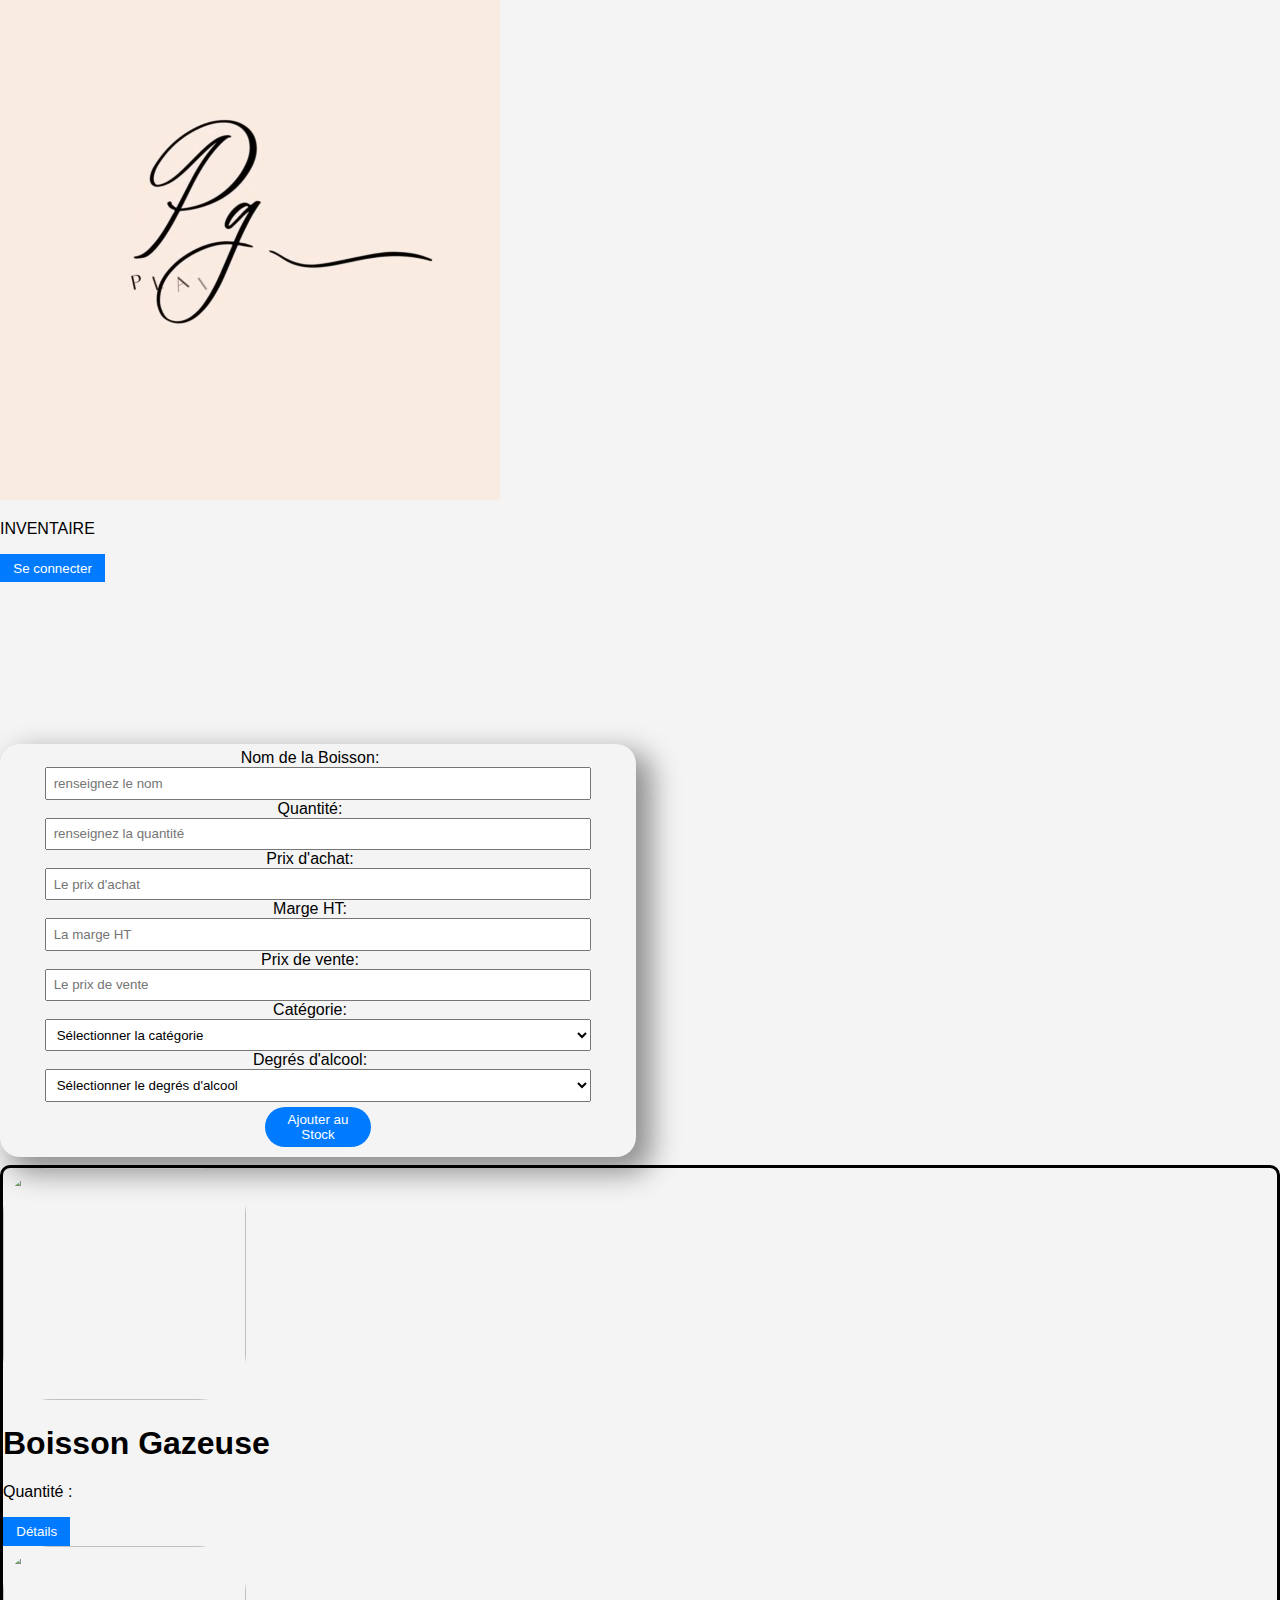
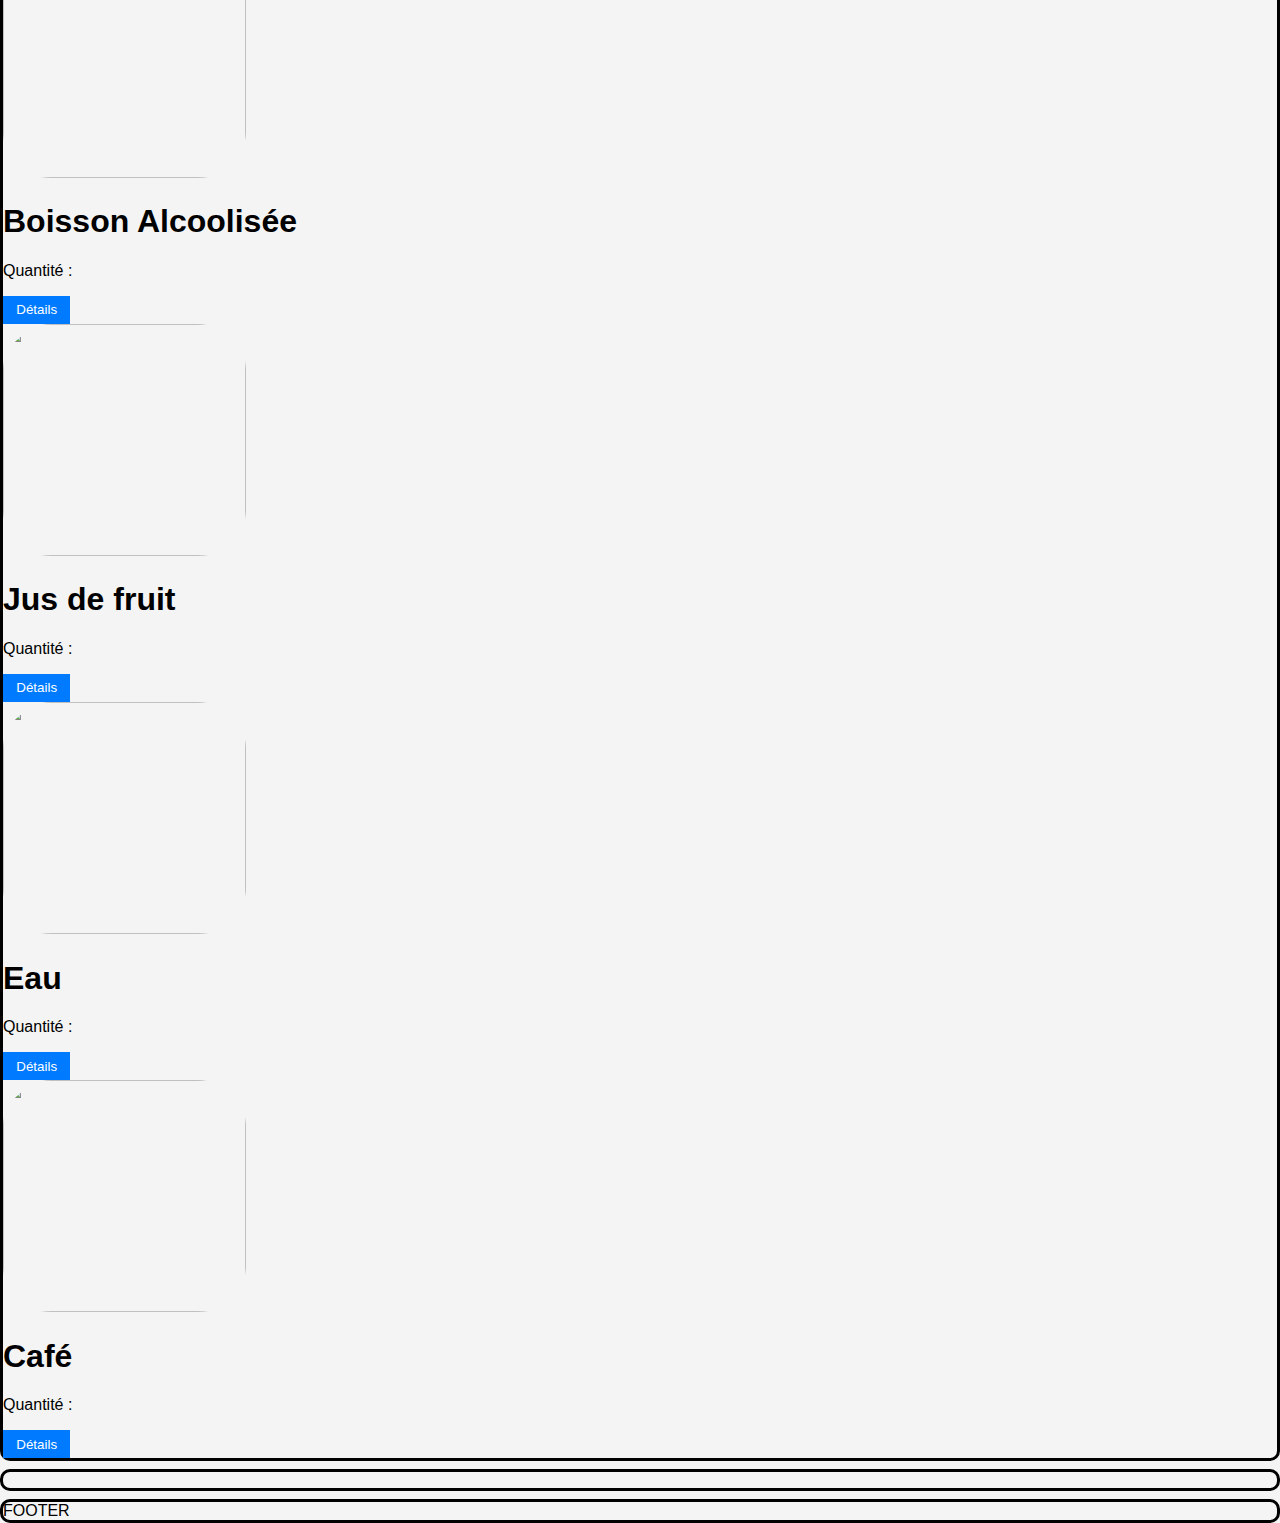
==== index.html @ f1f6ffa1 "js avancement" ====
<!DOCTYPE html>
<html lang="en">

<head>
    <meta charset="UTF-8">
    <meta name="viewport" content="width=device-width, initial-scale=1.0">
    <title>PLAISIR GOURMAND</title>
    <link rel="stylesheet" href="./style.css">
</head>

<body>
    <main>


        <div class="container">
            <header>
                <div class="entête">
                    <video autoplay muted loop src="./videos/PLAISIR GOURMAND.mp4" type="video/mp4" class="logoClip">

                    </video>
                    <p>INVENTAIRE</p>
                    <button class="connected" role="button">Se connecter</button>
                </div>
                <video autoplay muted loop id="videoHeader">
                    <source src="./videos/video Background.mp4" type="video/mp4">
                </video>
            </header>
            <form class="forumContainer">


                <label class="label" for="drinkName">Nom de la Boisson:</label>
                <input class="input" type="text" id="drinkName" name="drinkName" placeholder="renseignez le nom"
                    required>
                <label class="label" for="quantity">Quantité:</label>
                <input class="input" type="number" id="quantity" name="quantity" placeholder="renseignez la quantité"
                    required>

                <label class="label" for="purchasePrice">Prix d'achat:</label>
                <input class="input" type="number" id="purchase price" name="purchase price"
                    placeholder="Le prix d'achat" required>

                <label class="label" for="marginHT">Marge HT:</label>
                <input class="input" type="number" id="marginHT" name="marginHT" placeholder="La marge HT" required>

                <label class="label" for="selling price">Prix de vente:</label>
                <input class="input" type="number" id="sellingPrice" name="selling price" placeholder="Le prix de vente"
                    required>

                <label class="label" for="category">Catégorie:</label>
                <select class="input" id="category" name="category">
                    <option value="selection">Sélectionner la catégorie</option>
                    <option value="soda">Boisson Gazeuse</option>
                    <option value="Alcool">Boisson Alcoolisée</option>
                    <option value="juice">Jus de Fruits</option>
                    <option value="water">Eau</option>
                    <option value="coffee">Café</option>
                </select>

                <label class="label" for="category">Degrés d'alcool:</label>
                <select class="input" id="alcoholLevels" name="alcohoLevels">
                    <option>Sélectionner le degrés d'alcool</option>
                    <option>Faible teneur : entre 0.5 et 1.2%</option>
                    <option>Léger : entre 2 et 4%</option>
                    <option>Standard : entre 4 et 6%</option>
                    <option>Fort : entre 7 et 10%</option>
                    <option>Trés fort : supérieur à 10%</option>
                    <option>Spirituex : supérieur à 40%</option>
                </select>

                <button class="submitButton" type="submit">Ajouter au Stock</button>


            </form>
            <div class="content2">
               <p>
        
               </p>

            </div>
            <nav>
                <section class="productContent">
                    <div class="product">
                        <img src="" alt="">
                        <h1>Boisson Gazeuse</h1>
                        <p class="sodaQuantity">Quantité : </p>
                        <button class="detailsButton">Détails</button>
                    </div>
                    <div class="product">
                        <img src="" alt="">
                        <h1>Boisson Alcoolisée</h1>
                        <p class="alcoholQuantity">Quantité : </p>
                        <button class="detailsButton">Détails</button>
                    </div>
                    <div class="product">
                        <img src="" alt="">
                        <h1>Jus de fruit</h1>
                        <p class="juiceQuantity">Quantité : </p>
                        <button class="detailsButton">Détails</button>
                    </div>
                    <div class="product">
                        <img src="" alt="">
                        <h1>Eau</h1>
                        <p class="waterQuantity">Quantité : </p>
                        <button class="detailsButton">Détails</button>
                    </div>
                    <div class="product">
                        <img src="" alt="">
                        <h1>Café</h1>
                        <p class="coffeeQuantity">Quantité : </p>
                        <button class="detailsButton">Détails</button>
                    </div>
                </section>
            </nav>
            <footer>FOOTER</footer>
        </div>




        <script src="./index.js"></script>
</body>

</html>
---- style.css ----
body {
    font-family: Arial, sans-serif;
    margin: 0;
    padding: 0;
    background-color: #f4f4f4;
    
}



table {
    width: 100%;
    border-collapse: collapse;
    margin-top: 1em;
}

th, td {
    border: 1px solid #dddddd;
    padding: 8px;
    text-align: left;
}

th {
    background-color: #0056b3;
    color: white;
}

.content1 {
    grid-area: content1;
}

.forumContainer {
    
     
    border-radius: 20px;
    padding: 5px;
    align-items: stretch;
    display: flex;
    justify-content: space-between;
    flex-direction: column;
    -webkit-box-shadow : 12px 12px 28px 4px rgba(0,0,0,0.41);
    -moz-box-shadow : 12px 12px 28px 4px rgba(0,0,0,0.41);
    box-shadow: 12px 12px 28px 4px rgba(0,0,0,0.41) ;
}

.submitButton {
    border-radius: 20px;
    padding: 5px;
    margin: 10px;
    margin: 5px 260px;
}

.label {
    display: flex;
    justify-content: center;
}

.input {
    margin: 0px 40px
}

input, select {
    padding: 0.5em 30px 7px;
}


label {
    margin-right: 1em;
}

input, select {
    padding: 0.5em;
}

button {
    padding: 0.5em 1em;
    background-color: #007BFF;
    color: white;
    border: none;
    cursor: pointer;
}

button:hover {
    background-color: #0056b3;
}
.container {
    display: grid;
    height: 250vh;
    grid-template-columns: 1fr 1fr;
    grid-template-rows: 1fr 0.5fr 0.5fr 1fr 0.1fr;
    grid-template-areas: 
        "header header "
        "content1 content1"
        "nav nav"
        "content2 content2"
        "footer footer";
    grid-gap: 0.5rem;
}

header {

    
    border-radius: 10px;
    grid-area: header;
}

#videoHeader {
   
    right: 0;
    bottom: 0;
    max-width: 100%;
    max-height: 100%;
    
  }


.content2 {
    border: solid black 3px;
    grid-area: content2;
    border-radius: 10px;
}

nav {
    border: solid black 3px;
    grid-area: nav;
    border-radius: 10px;
}

.containerImg {
    display: flex;
    position: relative;
    justify-content: space-around;
    margin-top: 1.2rem;
}

.childContainer {
    
}

img {
    width: 243px;
    height: 232px;
    border-radius: 20%;
}

.titleJus {
    z-index: 2;
    position: absolute;
    left: 46px;
    top: 23%;
    font-size: 35px;
    color: white;
    display: none;
}

.titleEau {
    z-index: 2;
    position: absolute;
    top: 23%;
    font-size: 35px;
    color: white;
    left: 28%;
    display: none;
}

.titleRose {
    z-index: 2;
    position: absolute;
    top: 23%;
    font-size: 35px;
    color: white;
    left: 47%;
    display: none;
}

.titleCafe {
    z-index: 2;
    position: absolute;
    top: 23%;
    font-size: 35px;
    color: white;
    left: 68%;
    display: none;
}

.titleSoda {
    z-index: 2;
    position: absolute;
    top: 23%;
    font-size: 35px;
    color: white;
    left: 88%;
    display: none;

}

.txtQuantite {
    position: relative;
    left: 32px;
}


.btnJus {
    position: relative;
    left: 35%;
}

.btnEau {
    position: relative;
    left: 35%;
}

.btnRose {
    position: relative;
    left: 35%
}

.btnCafe {
    position: relative;
    left: 35%
}

.btnSoda {
    position: relative;
    left: 38%;
}

footer {
    border: solid black 3px;
    grid-area: footer;
    border-radius: 10px;
}
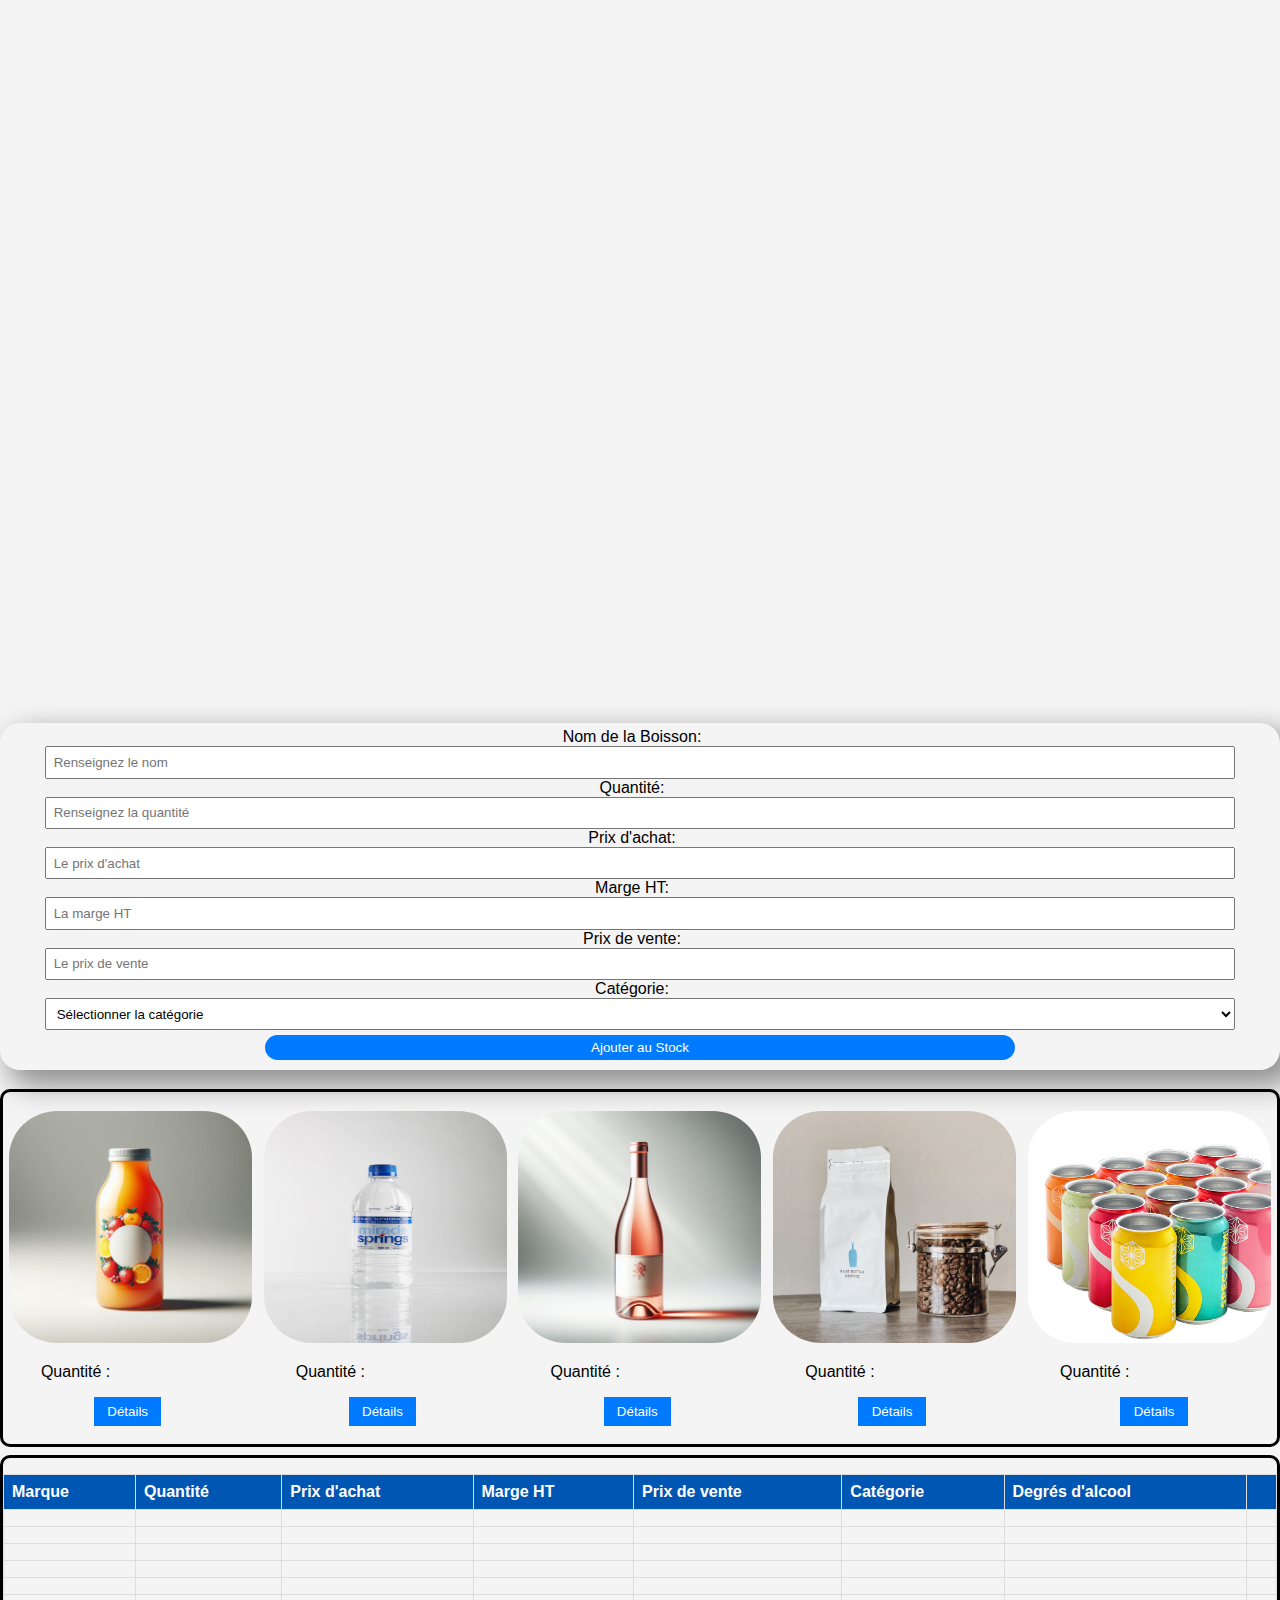
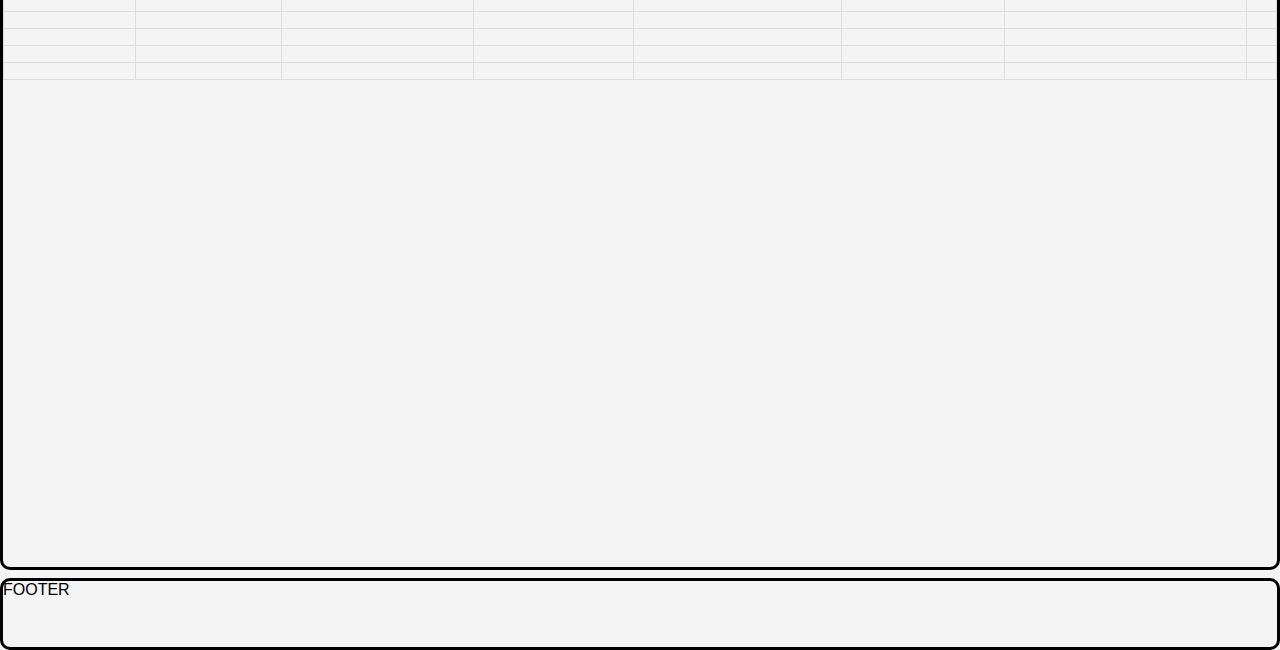
==== commit 5652e329: "test tableau JS" ====
--- a/index.html
+++ b/index.html
@@ -1,123 +1,243 @@
 <!DOCTYPE html>
 <html lang="en">
-
-<head>
-    <meta charset="UTF-8">
-    <meta name="viewport" content="width=device-width, initial-scale=1.0">
-    <title>PLAISIR GOURMAND</title>
-    <link rel="stylesheet" href="./style.css">
-</head>
-
-<body>
-    <main>
-
+    <head>
+        <meta charset="UTF-8">
+        <meta name="viewport" content="width=device-width, initial-scale=1.0">
+        <title>PLAISIR GOURMAND</title>
+        <link rel="stylesheet" href="./style.css">
+    </head>
+    <body>
+        
+            
 
         <div class="container">
+            
+            
+
             <header>
-                <div class="entête">
-                    <video autoplay muted loop src="./videos/PLAISIR GOURMAND.mp4" type="video/mp4" class="logoClip">
-
-                    </video>
-                    <p>INVENTAIRE</p>
-                    <button class="connected" role="button">Se connecter</button>
-                </div>
                 <video autoplay muted loop id="videoHeader">
-                    <source src="./videos/video Background.mp4" type="video/mp4">
-                </video>
+                <source src="./videos/video Background.mp4" type="video/mp4"></video>
             </header>
-            <form class="forumContainer">
-
-
-                <label class="label" for="drinkName">Nom de la Boisson:</label>
-                <input class="input" type="text" id="drinkName" name="drinkName" placeholder="renseignez le nom"
-                    required>
-                <label class="label" for="quantity">Quantité:</label>
-                <input class="input" type="number" id="quantity" name="quantity" placeholder="renseignez la quantité"
-                    required>
-
-                <label class="label" for="purchasePrice">Prix d'achat:</label>
-                <input class="input" type="number" id="purchase price" name="purchase price"
-                    placeholder="Le prix d'achat" required>
-
-                <label class="label" for="marginHT">Marge HT:</label>
-                <input class="input" type="number" id="marginHT" name="marginHT" placeholder="La marge HT" required>
-
-                <label class="label" for="selling price">Prix de vente:</label>
-                <input class="input" type="number" id="sellingPrice" name="selling price" placeholder="Le prix de vente"
-                    required>
-
-                <label class="label" for="category">Catégorie:</label>
-                <select class="input" id="category" name="category">
-                    <option value="selection">Sélectionner la catégorie</option>
-                    <option value="soda">Boisson Gazeuse</option>
-                    <option value="Alcool">Boisson Alcoolisée</option>
-                    <option value="juice">Jus de Fruits</option>
-                    <option value="water">Eau</option>
-                    <option value="coffee">Café</option>
-                </select>
-
-                <label class="label" for="category">Degrés d'alcool:</label>
-                <select class="input" id="alcoholLevels" name="alcohoLevels">
-                    <option>Sélectionner le degrés d'alcool</option>
-                    <option>Faible teneur : entre 0.5 et 1.2%</option>
-                    <option>Léger : entre 2 et 4%</option>
-                    <option>Standard : entre 4 et 6%</option>
-                    <option>Fort : entre 7 et 10%</option>
-                    <option>Trés fort : supérieur à 10%</option>
-                    <option>Spirituex : supérieur à 40%</option>
-                </select>
-
-                <button class="submitButton" type="submit">Ajouter au Stock</button>
-
-
-            </form>
+              
+              <div class="content1">
+                
+                    <form class="forumContainer">
+                                        
+                        <label class="label" for="drinkName">Nom de la Boisson:</label>
+                        <input class="input" type="text" id="drinkName" name="drinkName" placeholder="Renseignez le nom" required>
+                            
+                        <label class="label" for="quantity">Quantité:</label>
+                        <input class="input" type="number" id="quantity" name="quantity" placeholder="Renseignez la quantité" required>
+
+                        <label class="label" for="purchasePrice">Prix d'achat:</label>
+                        <input class="input" type="number" id="purchasePrice" name="purchase price" placeholder="Le prix d'achat" required>
+                                
+                        <label class="label" for="marginHT">Marge HT:</label>
+                        <input class="input" type="number" id="marginHT" name="marginHT" placeholder="La marge HT" required>
+
+                        <label class="label" for="selling price">Prix de vente:</label>
+                        <input class="input" type="number" id="sellingPrice" name="selling price" placeholder="Le prix de vente" required>
+                                            
+                        <label class="label" for="category">Catégorie:</label>
+                        <select class="input" id="category" name="category">
+                            <option value="selection">Sélectionner la catégorie</option>
+                            <option value="soda">Boisson Gazeuse</option>
+                            <option value="Alcool">Boisson Alcoolisée</option>
+                            <option value="juice">Jus de Fruits</option>
+                            <option value="water">Eau</option>
+                            <option value="coffee">Café</option>
+                        </select>
+
+                            <label class="label" id="labelalcoholLvl" for="category">Degrés d'alcool:</label>
+                            <select class="input" id="alcoholLevels" name="alcohoLevels">
+                                <option value="Alcool">Sélectionner le degrés d'alcool</option>
+                                <option value="Alcool">Faible teneur : entre 0.5 et 1.2%</option>
+                                <option value="Alcool">Léger : entre 2 et 4%</option>
+                                <option value="Alcool">Standard : entre 4 et 6%</option>
+                                <option value="Alcool">Fort : entre 7 et 10%</option>
+                                <option value="Alcool">Trés fort : supérieur à 10%</option>
+                                <option value="Alcool">Spirituex : supérieur à 40%</option>
+                            </select>
+                                
+                            <button class="submitButton" type="submit">Ajouter au Stock</button>
+                                        
+                    </form>
+            </div>
+            
+            
+            
+            <nav>
+                <div class="containerImg">
+
+                    <div class="childContainer">
+                        <h3 class="titleJus">Jus de Fruits</h3>
+                        <img id="imgJus" src="./images projet stock/jusDeFruit1.jpg" alt="">
+                        <p class="txtQuantite stockJus">Quantité : </p>
+                        <button class="detailsButton btnJus">Détails</button>
+                    </div>
+                    
+                    <div class="childContainer"> 
+                        <h3 class="titleEau">Eau</h3>
+                        <img id="imgEau" src="./images projet stock/bouteille d'eau2.jpg" alt="">
+                        <p class="txtQuantite stockEau">Quantité : </p>
+                        <button class="detailsButton btnEau">Détails</button>
+                    </div> 
+                    
+                    <div class="childContainer"> 
+                        <h3 class="titleRose">Alcool</h3>
+                        <img id="imgRose" src="./images projet stock/boissonAlcool2.jpg" alt="">
+                        <p class="txtQuantite stockAlcool">Quantité : </p>
+                        <button class="detailsButton btnRose">Détails</button>
+                    </div>
+                    
+                    <div class="childContainer">
+                        <h3 class="titleCafe">Café</h3>
+                        <img id="imgCafe"src="./images projet stock/Café1.jpg" alt="">
+                        <p class="txtQuantite stockCafe">Quantité : </p>
+                        <button class="detailsButton btnCafe">Détails</button>
+                    </div>
+                    
+                    <div class="childContainer">
+                        <h3 class="titleSoda">Soda</h3>
+                        <img id="imgSoda" src="./images projet stock/boissonGazeuse4.jpg" alt="">
+                        <p class="txtQuantite stockSoda">Quantité : </p>
+                        <button class="detailsButton btnSoda">Détails</button>
+                    </div>
+                </div>  
+            </nav>
+
             <div class="content2">
-               <p>
-        
-               </p>
+                <table>
+                    <thead>
+                        <tr>
+                            <th>Marque</th>
+                            <th>Quantité</th>
+                            <th>Prix d'achat</th>
+                            <th>Marge HT</th>
+                            <th>Prix de vente</th>
+                            <th>Catégorie</th>
+                            <th>Degrés d'alcool</th>
+                            <th></th>
+                        </tr>
+
+                    </thead>
+
+                    <tbody>
+                        <tr>
+                            <td></td>
+                            <td></td>
+                            <td></td>
+                            <td></td>
+                            <td></td>
+                            <td></td>
+                            <td></td>
+                            <td class="supprimer"></td>
+                        </tr>
+                        <tr>
+                            <td></td>
+                            <td></td>
+                            <td></td>
+                            <td></td>
+                            <td></td>
+                            <td></td>
+                            <td></td>
+                            <td class="supprimer"></td>
+                        </tr>
+                        <tr>
+                            <td></td>
+                            <td></td>
+                            <td></td>
+                            <td></td>
+                            <td></td>
+                            <td></td>
+                            <td></td>
+                            <td class="supprimer"></td>
+                        </tr>
+                        <tr>
+                            <td></td>
+                            <td></td>
+                            <td></td>
+                            <td></td>
+                            <td></td>
+                            <td></td>
+                            <td></td>
+                            <td class="supprimer"></td>
+                        </tr>
+                        <tr>
+                            <td></td>
+                            <td></td>
+                            <td></td>
+                            <td></td>
+                            <td></td>
+                            <td></td>
+                            <td></td>
+                            <td class="supprimer"></td>
+                        </tr>
+                        <tr>
+                            <td></td>
+                            <td></td>
+                            <td></td>
+                            <td></td>
+                            <td></td>
+                            <td></td>
+                            <td></td>
+                            <td class="supprimer"></td>
+                        </tr>
+                        <tr>
+                            <td></td>
+                            <td></td>
+                            <td></td>
+                            <td></td>
+                            <td></td>
+                            <td></td>
+                            <td></td>
+                            <td class="supprimer"></td>
+                        </tr>
+                        <tr>
+                            <td></td>
+                            <td></td>
+                            <td></td>
+                            <td></td>
+                            <td></td>
+                            <td></td>
+                            <td></td>
+                            <td class="supprimer"></td>
+                        </tr>
+                        <tr>
+                            <td></td>
+                            <td></td>
+                            <td></td>
+                            <td></td>
+                            <td></td>
+                            <td></td>
+                            <td></td>
+                            <td class="supprimer"></td>
+                        </tr>
+                        <tr>
+                            <td></td>
+                            <td></td>
+                            <td></td>
+                            <td></td>
+                            <td></td>
+                            <td></td>
+                            <td></td>
+                            <td class="supprimer"></td>
+                        </tr>
+                        
+
+                    </tbody>
+                </table>
+
+
+
 
             </div>
-            <nav>
-                <section class="productContent">
-                    <div class="product">
-                        <img src="" alt="">
-                        <h1>Boisson Gazeuse</h1>
-                        <p class="sodaQuantity">Quantité : </p>
-                        <button class="detailsButton">Détails</button>
-                    </div>
-                    <div class="product">
-                        <img src="" alt="">
-                        <h1>Boisson Alcoolisée</h1>
-                        <p class="alcoholQuantity">Quantité : </p>
-                        <button class="detailsButton">Détails</button>
-                    </div>
-                    <div class="product">
-                        <img src="" alt="">
-                        <h1>Jus de fruit</h1>
-                        <p class="juiceQuantity">Quantité : </p>
-                        <button class="detailsButton">Détails</button>
-                    </div>
-                    <div class="product">
-                        <img src="" alt="">
-                        <h1>Eau</h1>
-                        <p class="waterQuantity">Quantité : </p>
-                        <button class="detailsButton">Détails</button>
-                    </div>
-                    <div class="product">
-                        <img src="" alt="">
-                        <h1>Café</h1>
-                        <p class="coffeeQuantity">Quantité : </p>
-                        <button class="detailsButton">Détails</button>
-                    </div>
-                </section>
-            </nav>
             <footer>FOOTER</footer>
         </div>
-
-
-
-
+        
+    
+           
+        
         <script src="./index.js"></script>
-</body>
-
+    </body>
 </html>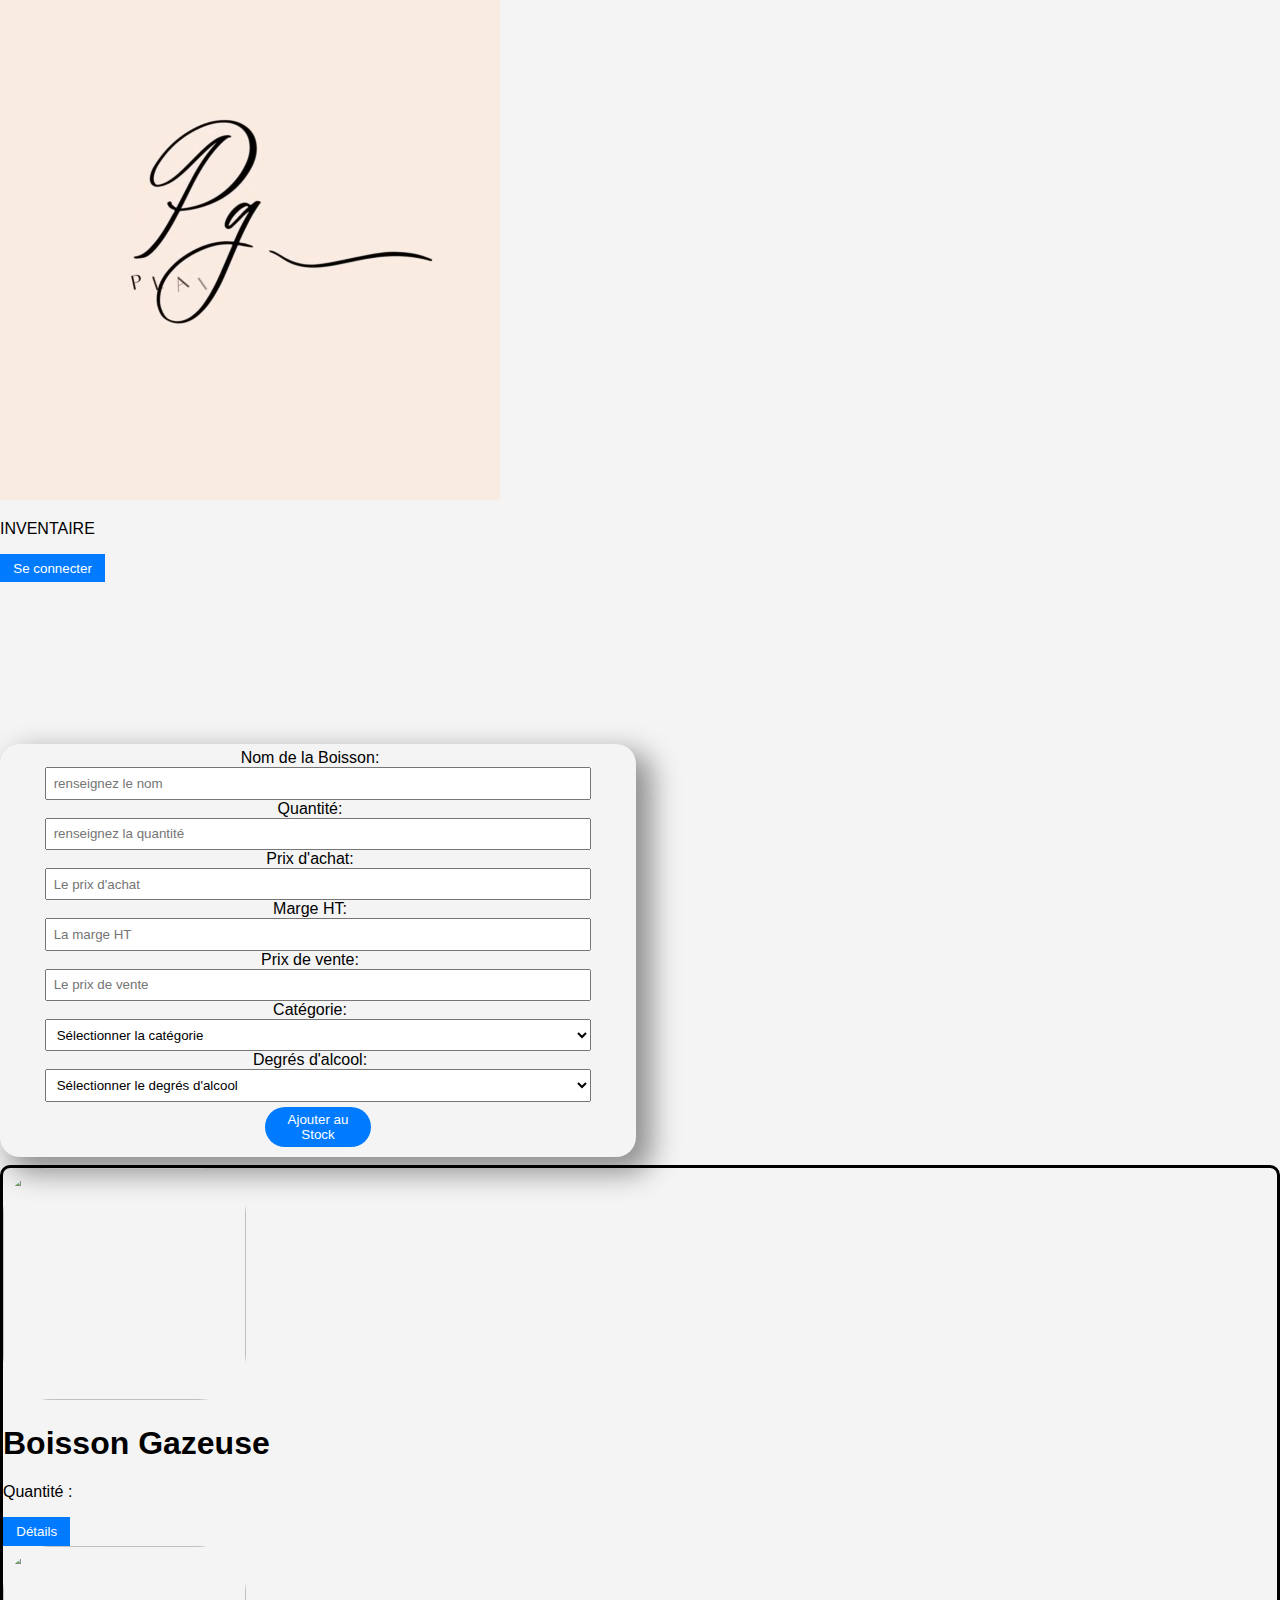
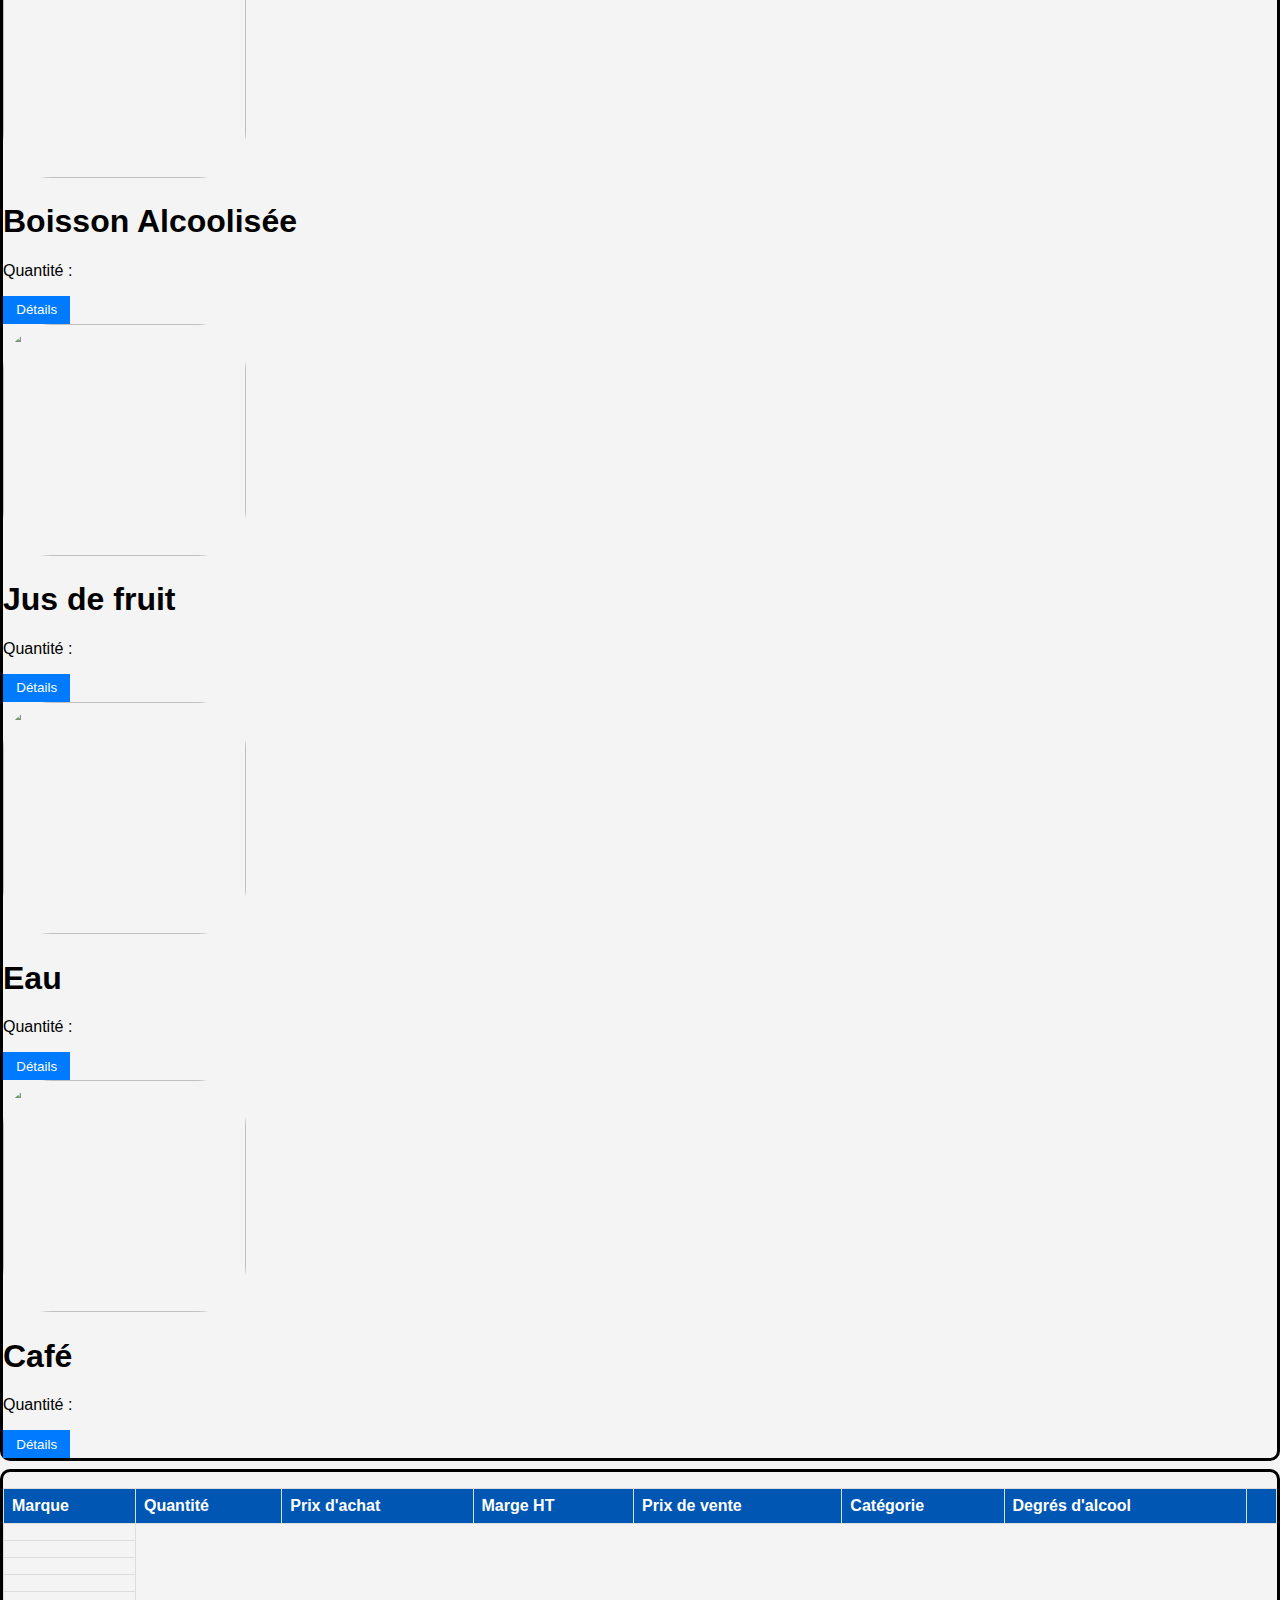
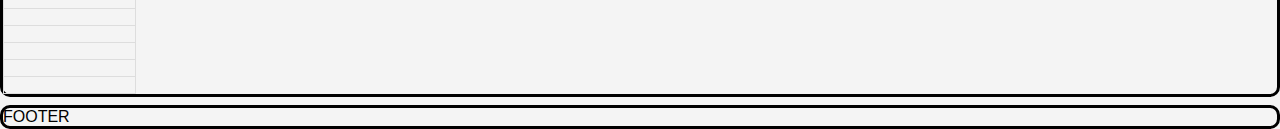
==== commit ca90de7c: "add supp" ====
--- a/index.html
+++ b/index.html
@@ -1,109 +1,109 @@
 <!DOCTYPE html>
 <html lang="en">
-    <head>
-        <meta charset="UTF-8">
-        <meta name="viewport" content="width=device-width, initial-scale=1.0">
-        <title>PLAISIR GOURMAND</title>
-        <link rel="stylesheet" href="./style.css">
-    </head>
-    <body>
-        
-            
+
+<head>
+    <meta charset="UTF-8">
+    <meta name="viewport" content="width=device-width, initial-scale=1.0">
+    <title>PLAISIR GOURMAND</title>
+    <link rel="stylesheet" href="./style.css">
+</head>
+
+<body>
+    <main>
+
 
         <div class="container">
-            
-            
+            <header>
+                <div class="entête">
+                    <video autoplay muted loop src="./videos/PLAISIR GOURMAND.mp4" type="video/mp4" class="logoClip">
 
-            <header>
+                    </video>
+                    <p>INVENTAIRE</p>
+                    <button class="connected" role="button">Se connecter</button>
+                </div>
                 <video autoplay muted loop id="videoHeader">
-                <source src="./videos/video Background.mp4" type="video/mp4"></video>
+                    <source src="./videos/video Background.mp4" type="video/mp4">
+                </video>
             </header>
-              
-              <div class="content1">
-                
-                    <form class="forumContainer">
-                                        
-                        <label class="label" for="drinkName">Nom de la Boisson:</label>
-                        <input class="input" type="text" id="drinkName" name="drinkName" placeholder="Renseignez le nom" required>
-                            
-                        <label class="label" for="quantity">Quantité:</label>
-                        <input class="input" type="number" id="quantity" name="quantity" placeholder="Renseignez la quantité" required>
+            <form class="forumContainer">
 
-                        <label class="label" for="purchasePrice">Prix d'achat:</label>
-                        <input class="input" type="number" id="purchasePrice" name="purchase price" placeholder="Le prix d'achat" required>
-                                
-                        <label class="label" for="marginHT">Marge HT:</label>
-                        <input class="input" type="number" id="marginHT" name="marginHT" placeholder="La marge HT" required>
 
-                        <label class="label" for="selling price">Prix de vente:</label>
-                        <input class="input" type="number" id="sellingPrice" name="selling price" placeholder="Le prix de vente" required>
-                                            
-                        <label class="label" for="category">Catégorie:</label>
-                        <select class="input" id="category" name="category">
-                            <option value="selection">Sélectionner la catégorie</option>
-                            <option value="soda">Boisson Gazeuse</option>
-                            <option value="Alcool">Boisson Alcoolisée</option>
-                            <option value="juice">Jus de Fruits</option>
-                            <option value="water">Eau</option>
-                            <option value="coffee">Café</option>
-                        </select>
+                <label class="label" for="drinkName">Nom de la Boisson:</label>
+                <input class="input" type="text" id="drinkName" name="drinkName" placeholder="renseignez le nom"
+                    required>
+                <label class="label" for="quantity">Quantité:</label>
+                <input class="input" type="number" id="quantity" name="quantity" placeholder="renseignez la quantité"
+                    required>
 
-                            <label class="label" id="labelalcoholLvl" for="category">Degrés d'alcool:</label>
-                            <select class="input" id="alcoholLevels" name="alcohoLevels">
-                                <option value="Alcool">Sélectionner le degrés d'alcool</option>
-                                <option value="Alcool">Faible teneur : entre 0.5 et 1.2%</option>
-                                <option value="Alcool">Léger : entre 2 et 4%</option>
-                                <option value="Alcool">Standard : entre 4 et 6%</option>
-                                <option value="Alcool">Fort : entre 7 et 10%</option>
-                                <option value="Alcool">Trés fort : supérieur à 10%</option>
-                                <option value="Alcool">Spirituex : supérieur à 40%</option>
-                            </select>
-                                
-                            <button class="submitButton" type="submit">Ajouter au Stock</button>
-                                        
-                    </form>
-            </div>
-            
-            
-            
+                <label class="label" for="purchasePrice">Prix d'achat:</label>
+                <input class="input" type="number" id="purchasePrice" name="purchase price"
+                    placeholder="Le prix d'achat" required>
+
+                <label class="label" for="marginHT">Marge HT:</label>
+                <input class="input" type="number" id="marginHT" name="marginHT" placeholder="La marge HT" required>
+
+                <label class="label" for="selling price">Prix de vente:</label>
+                <input class="input" type="number" id="sellingPrice" name="selling price" placeholder="Le prix de vente"
+                    required>
+
+                <label class="label" for="category">Catégorie:</label>
+                <select class="input" id="category" name="category">
+                    <option value="selection">Sélectionner la catégorie</option>
+                    <option value="soda">Boisson Gazeuse</option>
+                    <option value="Alcool">Boisson Alcoolisée</option>
+                    <option value="juice">Jus de Fruits</option>
+                    <option value="water">Eau</option>
+                    <option value="coffee">Café</option>
+                </select>
+
+                <label class="label" for="category">Degrés d'alcool:</label>
+                <select class="input" id="alcoholLevels" name="alcohoLevels">
+                    <option>Sélectionner le degrés d'alcool</option>
+                    <option>Faible teneur : entre 0.5 et 1.2%</option>
+                    <option>Léger : entre 2 et 4%</option>
+                    <option>Standard : entre 4 et 6%</option>
+                    <option>Fort : entre 7 et 10%</option>
+                    <option>Trés fort : supérieur à 10%</option>
+                    <option>Spirituex : supérieur à 40%</option>
+                </select>
+
+                <button class="submitButton" type="submit">Ajouter au Stock</button>
+
+
+            </form>
             <nav>
-                <div class="containerImg">
-
-                    <div class="childContainer">
-                        <h3 class="titleJus">Jus de Fruits</h3>
-                        <img id="imgJus" src="./images projet stock/jusDeFruit1.jpg" alt="">
-                        <p class="txtQuantite stockJus">Quantité : </p>
-                        <button class="detailsButton btnJus">Détails</button>
+                <section class="productContent">
+                    <div class="product">
+                        <img src="" alt="">
+                        <h1>Boisson Gazeuse</h1>
+                        <p class="sodaQuantity">Quantité : </p>
+                        <button class="detailsButton">Détails</button>
                     </div>
-                    
-                    <div class="childContainer"> 
-                        <h3 class="titleEau">Eau</h3>
-                        <img id="imgEau" src="./images projet stock/bouteille d'eau2.jpg" alt="">
-                        <p class="txtQuantite stockEau">Quantité : </p>
-                        <button class="detailsButton btnEau">Détails</button>
-                    </div> 
-                    
-                    <div class="childContainer"> 
-                        <h3 class="titleRose">Alcool</h3>
-                        <img id="imgRose" src="./images projet stock/boissonAlcool2.jpg" alt="">
-                        <p class="txtQuantite stockAlcool">Quantité : </p>
-                        <button class="detailsButton btnRose">Détails</button>
+                    <div class="product">
+                        <img src="" alt="">
+                        <h1>Boisson Alcoolisée</h1>
+                        <p class="alcoholQuantity">Quantité : </p>
+                        <button class="detailsButton">Détails</button>
                     </div>
-                    
-                    <div class="childContainer">
-                        <h3 class="titleCafe">Café</h3>
-                        <img id="imgCafe"src="./images projet stock/Café1.jpg" alt="">
-                        <p class="txtQuantite stockCafe">Quantité : </p>
-                        <button class="detailsButton btnCafe">Détails</button>
+                    <div class="product">
+                        <img src="" alt="">
+                        <h1>Jus de fruit</h1>
+                        <p class="juiceQuantity">Quantité : </p>
+                        <button class="detailsButton">Détails</button>
                     </div>
-                    
-                    <div class="childContainer">
-                        <h3 class="titleSoda">Soda</h3>
-                        <img id="imgSoda" src="./images projet stock/boissonGazeuse4.jpg" alt="">
-                        <p class="txtQuantite stockSoda">Quantité : </p>
-                        <button class="detailsButton btnSoda">Détails</button>
+                    <div class="product">
+                        <img src="" alt="">
+                        <h1>Eau</h1>
+                        <p class="waterQuantity">Quantité : </p>
+                        <button class="detailsButton">Détails</button>
                     </div>
-                </div>  
+                    <div class="product">
+                        <img src="" alt="">
+                        <h1>Café</h1>
+                        <p class="coffeeQuantity">Quantité : </p>
+                        <button class="detailsButton">Détails</button>
+                    </div>
+                </section>
             </nav>
 
             <div class="content2">
@@ -122,122 +122,57 @@
 
                     </thead>
 
-                    <tbody>
+                    <tbody class="tableContainer">
                         <tr>
                             <td></td>
-                            <td></td>
-                            <td></td>
-                            <td></td>
-                            <td></td>
-                            <td></td>
-                            <td></td>
-                            <td class="supprimer"></td>
+                            
                         </tr>
                         <tr>
                             <td></td>
-                            <td></td>
-                            <td></td>
-                            <td></td>
-                            <td></td>
-                            <td></td>
-                            <td></td>
-                            <td class="supprimer"></td>
+                            
                         </tr>
                         <tr>
                             <td></td>
-                            <td></td>
-                            <td></td>
-                            <td></td>
-                            <td></td>
-                            <td></td>
-                            <td></td>
-                            <td class="supprimer"></td>
+                            
                         </tr>
                         <tr>
                             <td></td>
-                            <td></td>
-                            <td></td>
-                            <td></td>
-                            <td></td>
-                            <td></td>
-                            <td></td>
-                            <td class="supprimer"></td>
+                           
                         </tr>
                         <tr>
                             <td></td>
-                            <td></td>
-                            <td></td>
-                            <td></td>
-                            <td></td>
-                            <td></td>
-                            <td></td>
-                            <td class="supprimer"></td>
+                            
                         </tr>
                         <tr>
                             <td></td>
-                            <td></td>
-                            <td></td>
-                            <td></td>
-                            <td></td>
-                            <td></td>
-                            <td></td>
-                            <td class="supprimer"></td>
+                           
                         </tr>
                         <tr>
                             <td></td>
-                            <td></td>
-                            <td></td>
-                            <td></td>
-                            <td></td>
-                            <td></td>
-                            <td></td>
-                            <td class="supprimer"></td>
+                            
                         </tr>
                         <tr>
                             <td></td>
-                            <td></td>
-                            <td></td>
-                            <td></td>
-                            <td></td>
-                            <td></td>
-                            <td></td>
-                            <td class="supprimer"></td>
+                            
                         </tr>
                         <tr>
                             <td></td>
-                            <td></td>
-                            <td></td>
-                            <td></td>
-                            <td></td>
-                            <td></td>
-                            <td></td>
-                            <td class="supprimer"></td>
+                            
                         </tr>
                         <tr>
                             <td></td>
-                            <td></td>
-                            <td></td>
-                            <td></td>
-                            <td></td>
-                            <td></td>
-                            <td></td>
-                            <td class="supprimer"></td>
+                            
                         </tr>
                         
 
                     </tbody>
                 </table>
+        </div>
+
+        <footer>FOOTER</footer>
 
 
+        <script src="./index.js"></script>
+</body>
 
-
-            </div>
-            <footer>FOOTER</footer>
-        </div>
-        
-    
-           
-        
-        <script src="./index.js"></script>
-    </body>
 </html>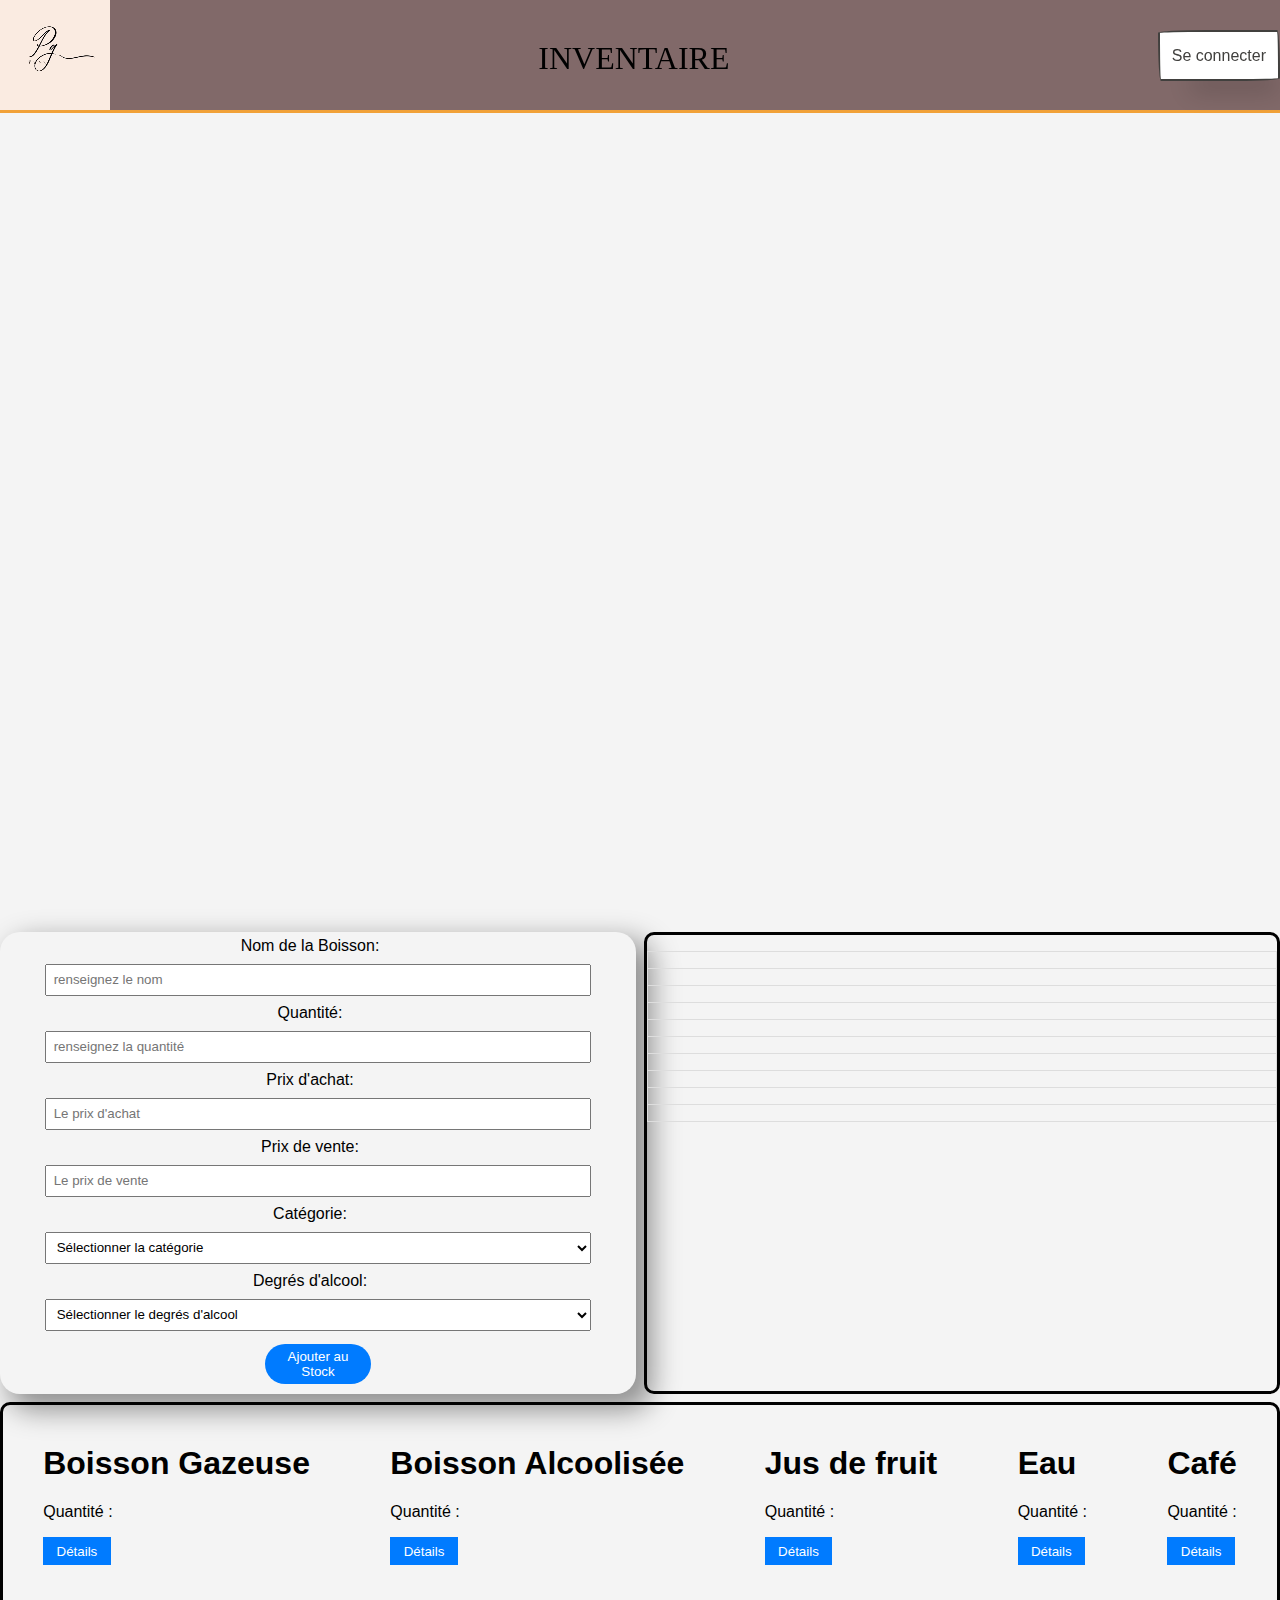
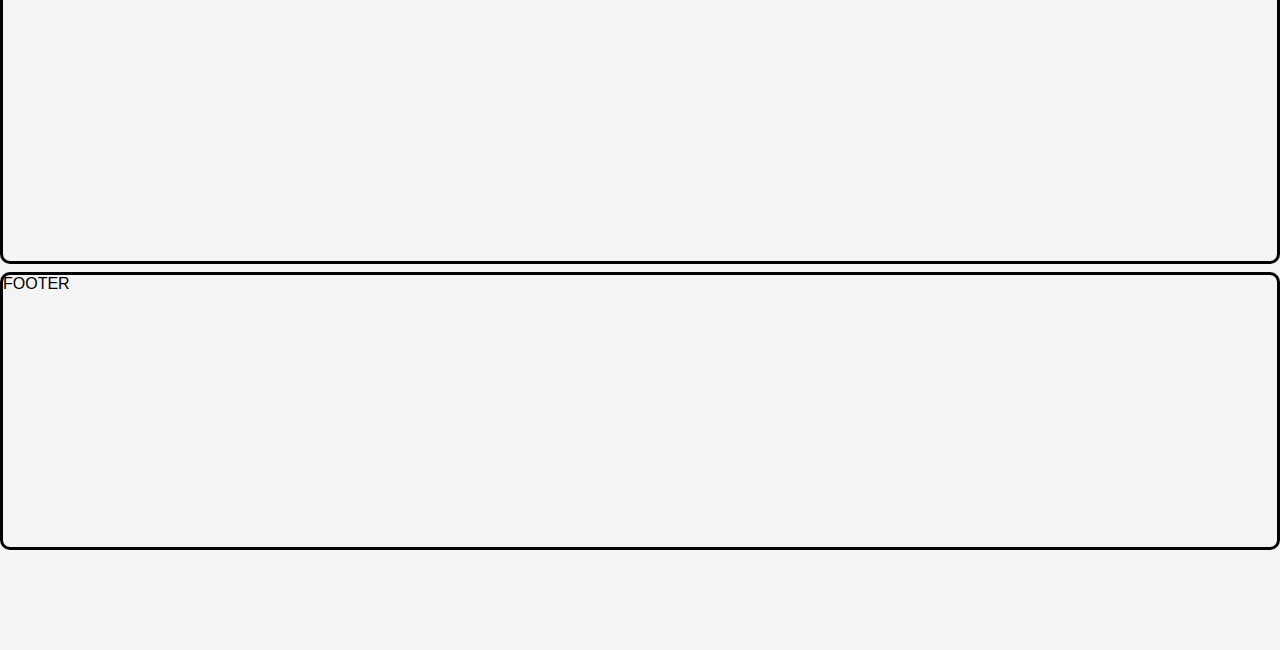
==== commit 73d721bb: "tableau" ====
--- a/index.html
+++ b/index.html
@@ -39,9 +39,6 @@
                 <input class="input" type="number" id="purchasePrice" name="purchase price"
                     placeholder="Le prix d'achat" required>
 
-                <label class="label" for="marginHT">Marge HT:</label>
-                <input class="input" type="number" id="marginHT" name="marginHT" placeholder="La marge HT" required>
-
                 <label class="label" for="selling price">Prix de vente:</label>
                 <input class="input" type="number" id="sellingPrice" name="selling price" placeholder="Le prix de vente"
                     required>
@@ -49,11 +46,11 @@
                 <label class="label" for="category">Catégorie:</label>
                 <select class="input" id="category" name="category">
                     <option value="selection">Sélectionner la catégorie</option>
-                    <option value="soda">Boisson Gazeuse</option>
-                    <option value="Alcool">Boisson Alcoolisée</option>
-                    <option value="juice">Jus de Fruits</option>
-                    <option value="water">Eau</option>
-                    <option value="coffee">Café</option>
+                    <option class="soda" value="soda">Boisson Gazeuse</option>
+                    <option class="alcool"value="Alcool">Boisson Alcoolisée</option>
+                    <option class="juice" value="juice">Jus de Fruits</option>
+                    <option class="water" value="water">Eau</option>
+                    <option class="coffee" value="coffee">Café</option>
                 </select>
 
                 <label class="label" for="category">Degrés d'alcool:</label>
@@ -108,18 +105,7 @@
 
             <div class="content2">
                 <table>
-                    <thead>
-                        <tr>
-                            <th>Marque</th>
-                            <th>Quantité</th>
-                            <th>Prix d'achat</th>
-                            <th>Marge HT</th>
-                            <th>Prix de vente</th>
-                            <th>Catégorie</th>
-                            <th>Degrés d'alcool</th>
-                            <th></th>
-                        </tr>
-
+            
                     </thead>
 
                     <tbody class="tableContainer">
--- a/style.css
+++ b/style.css
@@ -5,6 +5,67 @@
     background-color: #f4f4f4;
     
 }
+
+.entête {
+    
+    background-color:rgb(129, 105, 105);
+    display: flex;
+    justify-content: space-between;
+    border-bottom: solid rgb(241, 161, 56);
+}
+
+.entête video {
+    height: 110px;
+    width: 110px;
+}
+
+.entête p {
+    margin-top: 40px;
+    font-size: xx-large;
+    font-family: cursive;
+}
+
+
+.connected {
+  align-self: center;
+  background-color: #fff;
+  background-image: none;
+  background-position: 0 90%;
+  background-repeat: repeat no-repeat;
+  background-size: 4px 3px;
+  border-radius: 15px 225px 255px 15px 15px 255px 225px 15px;
+  border-style: solid;
+  border-width: 2px;
+  box-shadow: rgba(0, 0, 0, .2) 15px 28px 25px -18px;
+  box-sizing: border-box;
+  color: #41403e;
+  cursor: pointer;
+  display: inline-block;
+  font-family: Neucha, sans-serif;
+  font-size: 1rem;
+  line-height: 23px;
+  outline: none;
+  padding: .75rem;
+  text-decoration: none;
+  transition: all 235ms ease-in-out;
+  border-bottom-left-radius: 15px 255px;
+  border-bottom-right-radius: 225px 15px;
+  border-top-left-radius: 255px 15px;
+  border-top-right-radius: 15px 225px;
+  user-select: none;
+  -webkit-user-select: none;
+  touch-action: manipulation;
+}
+
+.connected:hover {
+  box-shadow: rgba(0, 0, 0, .3) 2px 8px 8px -5px;
+  transform: translate3d(0, 2px, 0);
+}
+
+.connected:focus {
+  box-shadow: rgba(0, 0, 0, .3) 2px 8px 4px -6px;
+}
+
 
 
 
@@ -23,10 +84,6 @@
 th {
     background-color: #0056b3;
     color: white;
-}
-
-.content1 {
-    grid-area: content1;
 }
 
 .forumContainer {
@@ -64,6 +121,7 @@
 }
 
 
+
 label {
     margin-right: 1em;
 }
@@ -87,12 +145,11 @@
     display: grid;
     height: 250vh;
     grid-template-columns: 1fr 1fr;
-    grid-template-rows: 1fr 0.5fr 0.5fr 1fr 0.1fr;
+    grid-template-rows: 1fr 0.5fr 0.5fr 0.3fr 0.1fr;
     grid-template-areas: 
         "header header "
-        "content1 content1"
+        "content1 content2"
         "nav nav"
-        "content2 content2"
         "footer footer";
     grid-gap: 0.5rem;
 }
@@ -124,105 +181,12 @@
     border: solid black 3px;
     grid-area: nav;
     border-radius: 10px;
-}
-
-.containerImg {
-    display: flex;
-    position: relative;
-    justify-content: space-around;
-    margin-top: 1.2rem;
-}
-
-.childContainer {
     
 }
 
-img {
-    width: 243px;
-    height: 232px;
-    border-radius: 20%;
-}
-
-.titleJus {
-    z-index: 2;
-    position: absolute;
-    left: 46px;
-    top: 23%;
-    font-size: 35px;
-    color: white;
-    display: none;
-}
-
-.titleEau {
-    z-index: 2;
-    position: absolute;
-    top: 23%;
-    font-size: 35px;
-    color: white;
-    left: 28%;
-    display: none;
-}
-
-.titleRose {
-    z-index: 2;
-    position: absolute;
-    top: 23%;
-    font-size: 35px;
-    color: white;
-    left: 47%;
-    display: none;
-}
-
-.titleCafe {
-    z-index: 2;
-    position: absolute;
-    top: 23%;
-    font-size: 35px;
-    color: white;
-    left: 68%;
-    display: none;
-}
-
-.titleSoda {
-    z-index: 2;
-    position: absolute;
-    top: 23%;
-    font-size: 35px;
-    color: white;
-    left: 88%;
-    display: none;
-
-}
-
-.txtQuantite {
-    position: relative;
-    left: 32px;
-}
-
-
-.btnJus {
-    position: relative;
-    left: 35%;
-}
-
-.btnEau {
-    position: relative;
-    left: 35%;
-}
-
-.btnRose {
-    position: relative;
-    left: 35%
-}
-
-.btnCafe {
-    position: relative;
-    left: 35%
-}
-
-.btnSoda {
-    position: relative;
-    left: 38%;
+.productContent {
+    display: flex;
+    justify-content: space-around;
 }
 
 footer {
@@ -230,3 +194,6 @@
     grid-area: footer;
     border-radius: 10px;
 }
+
+
+
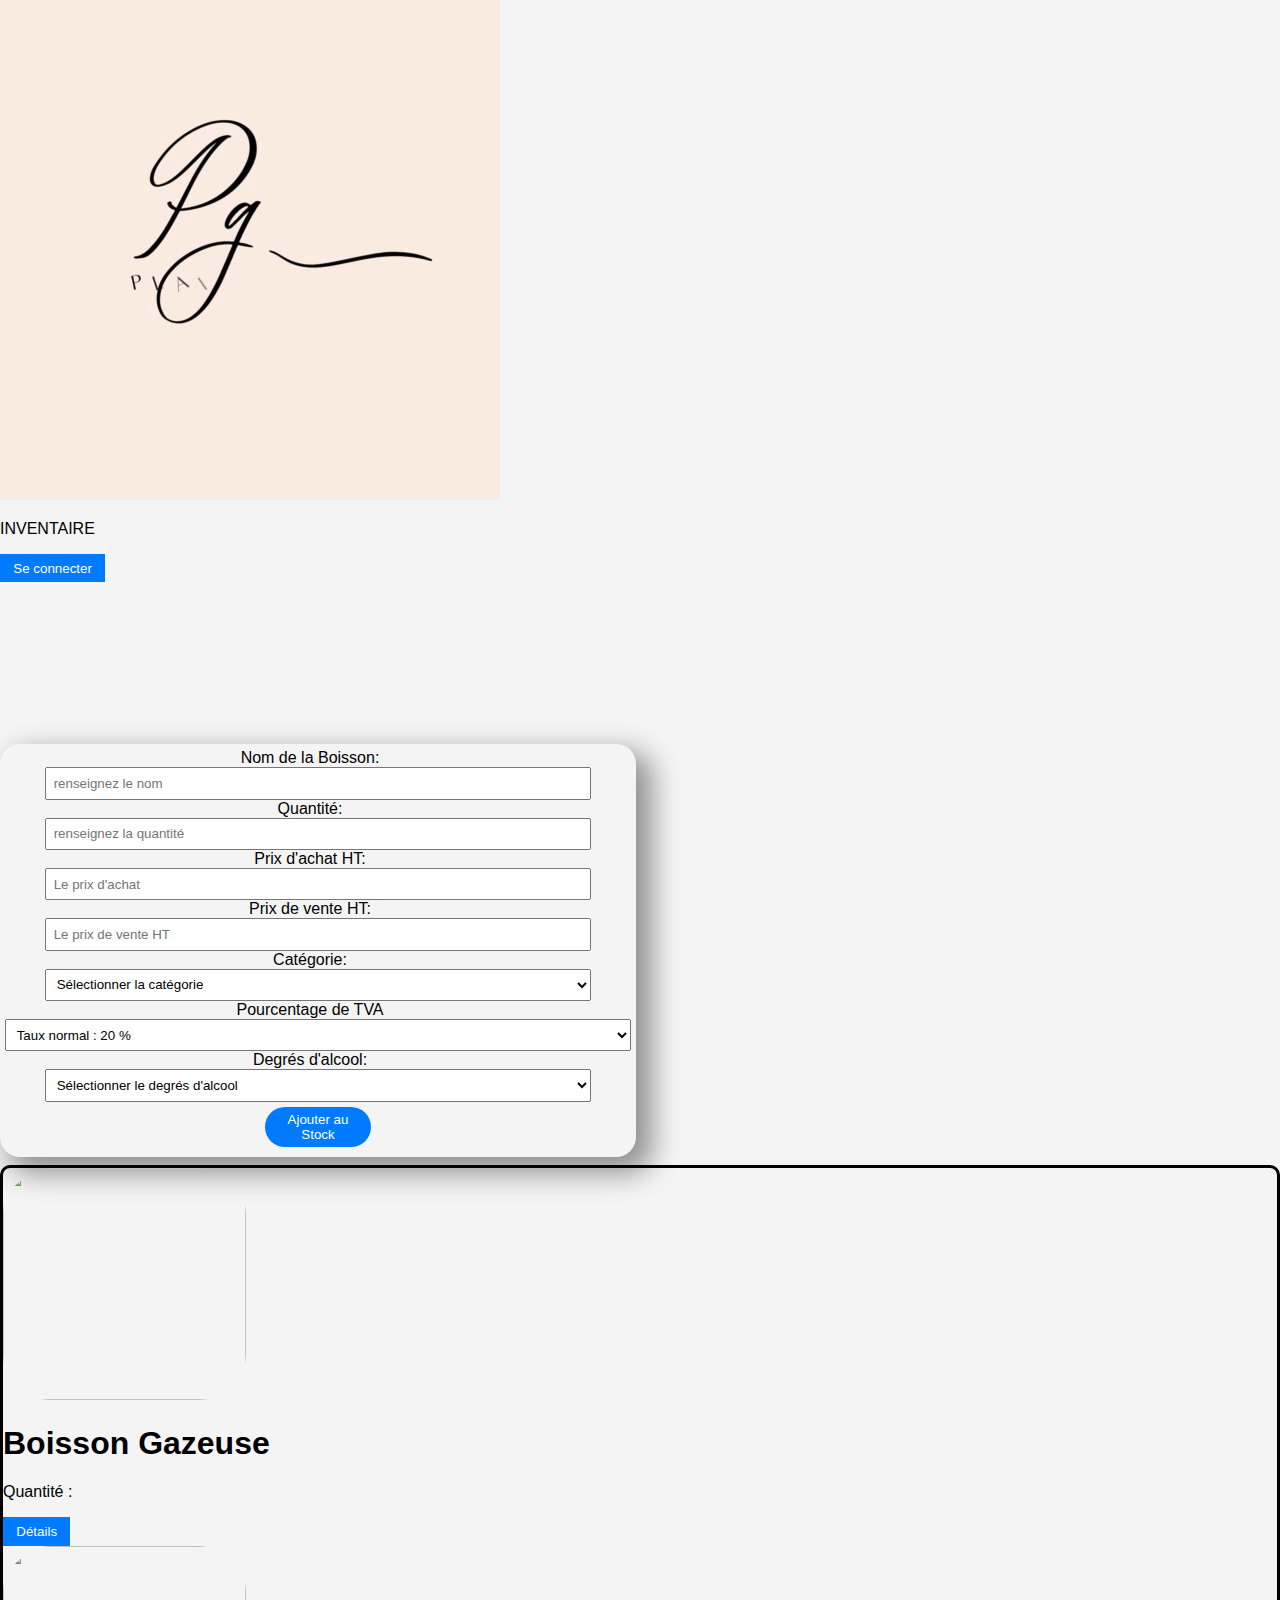
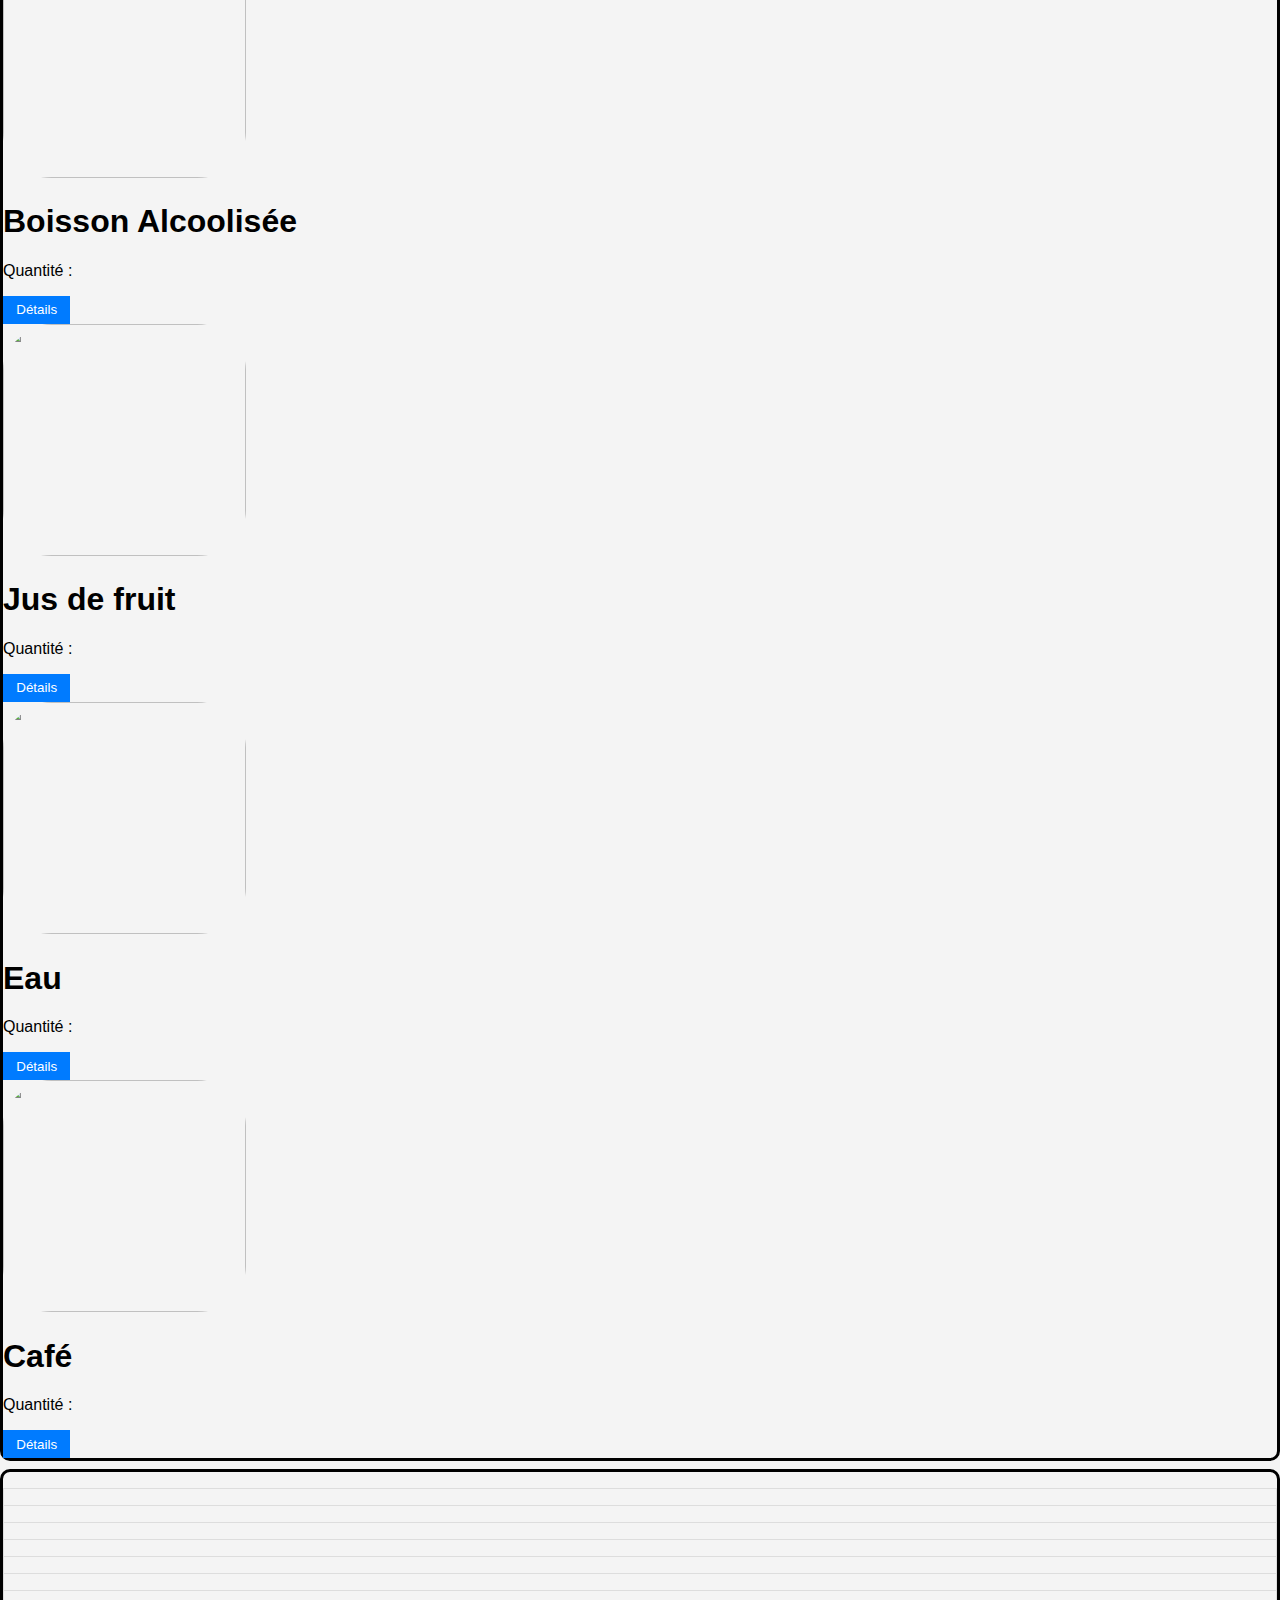
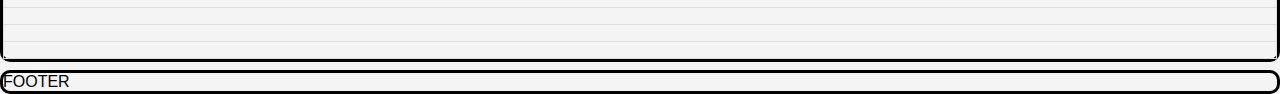
==== commit abc68757: "dernier commit" ====
--- a/index.html
+++ b/index.html
@@ -35,12 +35,12 @@
                 <input class="input" type="number" id="quantity" name="quantity" placeholder="renseignez la quantité"
                     required>
 
-                <label class="label" for="purchasePrice">Prix d'achat:</label>
-                <input class="input" type="number" id="purchasePrice" name="purchase price"
+                <label class="label" for="purchasePriceHT">Prix d'achat HT:</label>
+                <input class="input" type="number" id="purchasePriceHT" name="purchase price"
                     placeholder="Le prix d'achat" required>
 
-                <label class="label" for="selling price">Prix de vente:</label>
-                <input class="input" type="number" id="sellingPrice" name="selling price" placeholder="Le prix de vente"
+                <label class="label" for="selling priceHT">Prix de vente HT:</label>
+                <input class="input" type="number" id="sellingPriceHT" name="selling priceHT" placeholder="Le prix de vente HT"
                     required>
 
                 <label class="label" for="category">Catégorie:</label>
@@ -51,6 +51,14 @@
                     <option class="juice" value="juice">Jus de Fruits</option>
                     <option class="water" value="water">Eau</option>
                     <option class="coffee" value="coffee">Café</option>
+                </select>
+
+                <label class="label" for="TVA">Pourcentage de TVA</label>
+                <select class="inputTVA" id="TVA" name="TVA">
+                    <option class="normalTVA">Taux normal : 20 %</option>
+                    <option class="intermediateTVA">Taux intermédiaire : 10 %</option>
+                    <option class="reducedTVA">Taux réduit : 5.5 %</option>
+                    <option class="very reducedTVA">Taux très réduit : 2.1 %</option>
                 </select>
 
                 <label class="label" for="category">Degrés d'alcool:</label>
@@ -106,7 +114,7 @@
             <div class="content2">
                 <table>
             
-                    </thead>
+                    
 
                     <tbody class="tableContainer">
                         <tr>
--- a/style.css
+++ b/style.css
@@ -6,67 +6,6 @@
     
 }
 
-.entête {
-    
-    background-color:rgb(129, 105, 105);
-    display: flex;
-    justify-content: space-between;
-    border-bottom: solid rgb(241, 161, 56);
-}
-
-.entête video {
-    height: 110px;
-    width: 110px;
-}
-
-.entête p {
-    margin-top: 40px;
-    font-size: xx-large;
-    font-family: cursive;
-}
-
-
-.connected {
-  align-self: center;
-  background-color: #fff;
-  background-image: none;
-  background-position: 0 90%;
-  background-repeat: repeat no-repeat;
-  background-size: 4px 3px;
-  border-radius: 15px 225px 255px 15px 15px 255px 225px 15px;
-  border-style: solid;
-  border-width: 2px;
-  box-shadow: rgba(0, 0, 0, .2) 15px 28px 25px -18px;
-  box-sizing: border-box;
-  color: #41403e;
-  cursor: pointer;
-  display: inline-block;
-  font-family: Neucha, sans-serif;
-  font-size: 1rem;
-  line-height: 23px;
-  outline: none;
-  padding: .75rem;
-  text-decoration: none;
-  transition: all 235ms ease-in-out;
-  border-bottom-left-radius: 15px 255px;
-  border-bottom-right-radius: 225px 15px;
-  border-top-left-radius: 255px 15px;
-  border-top-right-radius: 15px 225px;
-  user-select: none;
-  -webkit-user-select: none;
-  touch-action: manipulation;
-}
-
-.connected:hover {
-  box-shadow: rgba(0, 0, 0, .3) 2px 8px 8px -5px;
-  transform: translate3d(0, 2px, 0);
-}
-
-.connected:focus {
-  box-shadow: rgba(0, 0, 0, .3) 2px 8px 4px -6px;
-}
-
-
 
 
 table {
@@ -84,6 +23,23 @@
 th {
     background-color: #0056b3;
     color: white;
+}
+
+/* .content1 {
+    grid-area: content1;
+} */
+
+/* ou content 1 sur la video */
+.content1 {
+    position: absolute;
+    left: 421px;
+    bottom: 10;
+    top: 242px;
+    background: white;
+   
+    border-radius: 20px;
+    background-color: #f4f4f4; 
+    
 }
 
 .forumContainer {
@@ -121,7 +77,6 @@
 }
 
 
-
 label {
     margin-right: 1em;
 }
@@ -143,13 +98,14 @@
 }
 .container {
     display: grid;
-    height: 250vh;
+    height: 200vh;
     grid-template-columns: 1fr 1fr;
-    grid-template-rows: 1fr 0.5fr 0.5fr 0.3fr 0.1fr;
+    grid-template-rows: 1fr 0.5fr 0.5fr 1fr 0.1fr;
     grid-template-areas: 
         "header header "
-        "content1 content2"
+        "content1 content1"
         "nav nav"
+        "content2 content2"
         "footer footer";
     grid-gap: 0.5rem;
 }
@@ -181,12 +137,105 @@
     border: solid black 3px;
     grid-area: nav;
     border-radius: 10px;
-    
-}
-
-.productContent {
+}
+
+.containerImg {
     display: flex;
+    position: relative;
     justify-content: space-around;
+    margin-top: 1.2rem;
+}
+
+.childContainer {
+    
+}
+
+img {
+    width: 243px;
+    height: 232px;
+    border-radius: 20%;
+}
+
+.titleJus {
+    z-index: 2;
+    position: absolute;
+    left: 46px;
+    top: 23%;
+    font-size: 35px;
+    color: white;
+    display: none;
+}
+
+.titleEau {
+    z-index: 2;
+    position: absolute;
+    top: 23%;
+    font-size: 35px;
+    color: white;
+    left: 28%;
+    display: none;
+}
+
+.titleRose {
+    z-index: 2;
+    position: absolute;
+    top: 23%;
+    font-size: 35px;
+    color: white;
+    left: 47%;
+    display: none;
+}
+
+.titleCafe {
+    z-index: 2;
+    position: absolute;
+    top: 23%;
+    font-size: 35px;
+    color: white;
+    left: 68%;
+    display: none;
+}
+
+.titleSoda {
+    z-index: 2;
+    position: absolute;
+    top: 23%;
+    font-size: 35px;
+    color: white;
+    left: 88%;
+    display: none;
+
+}
+
+.txtQuantite {
+    position: relative;
+    left: 32px;
+}
+
+
+.btnJus {
+    position: relative;
+    left: 35%;
+}
+
+.btnEau {
+    position: relative;
+    left: 35%;
+}
+
+.btnRose {
+    position: relative;
+    left: 35%
+}
+
+.btnCafe {
+    position: relative;
+    left: 35%
+}
+
+.btnSoda {
+    position: relative;
+    left: 38%;
 }
 
 footer {
@@ -194,6 +243,3 @@
     grid-area: footer;
     border-radius: 10px;
 }
-
-
-
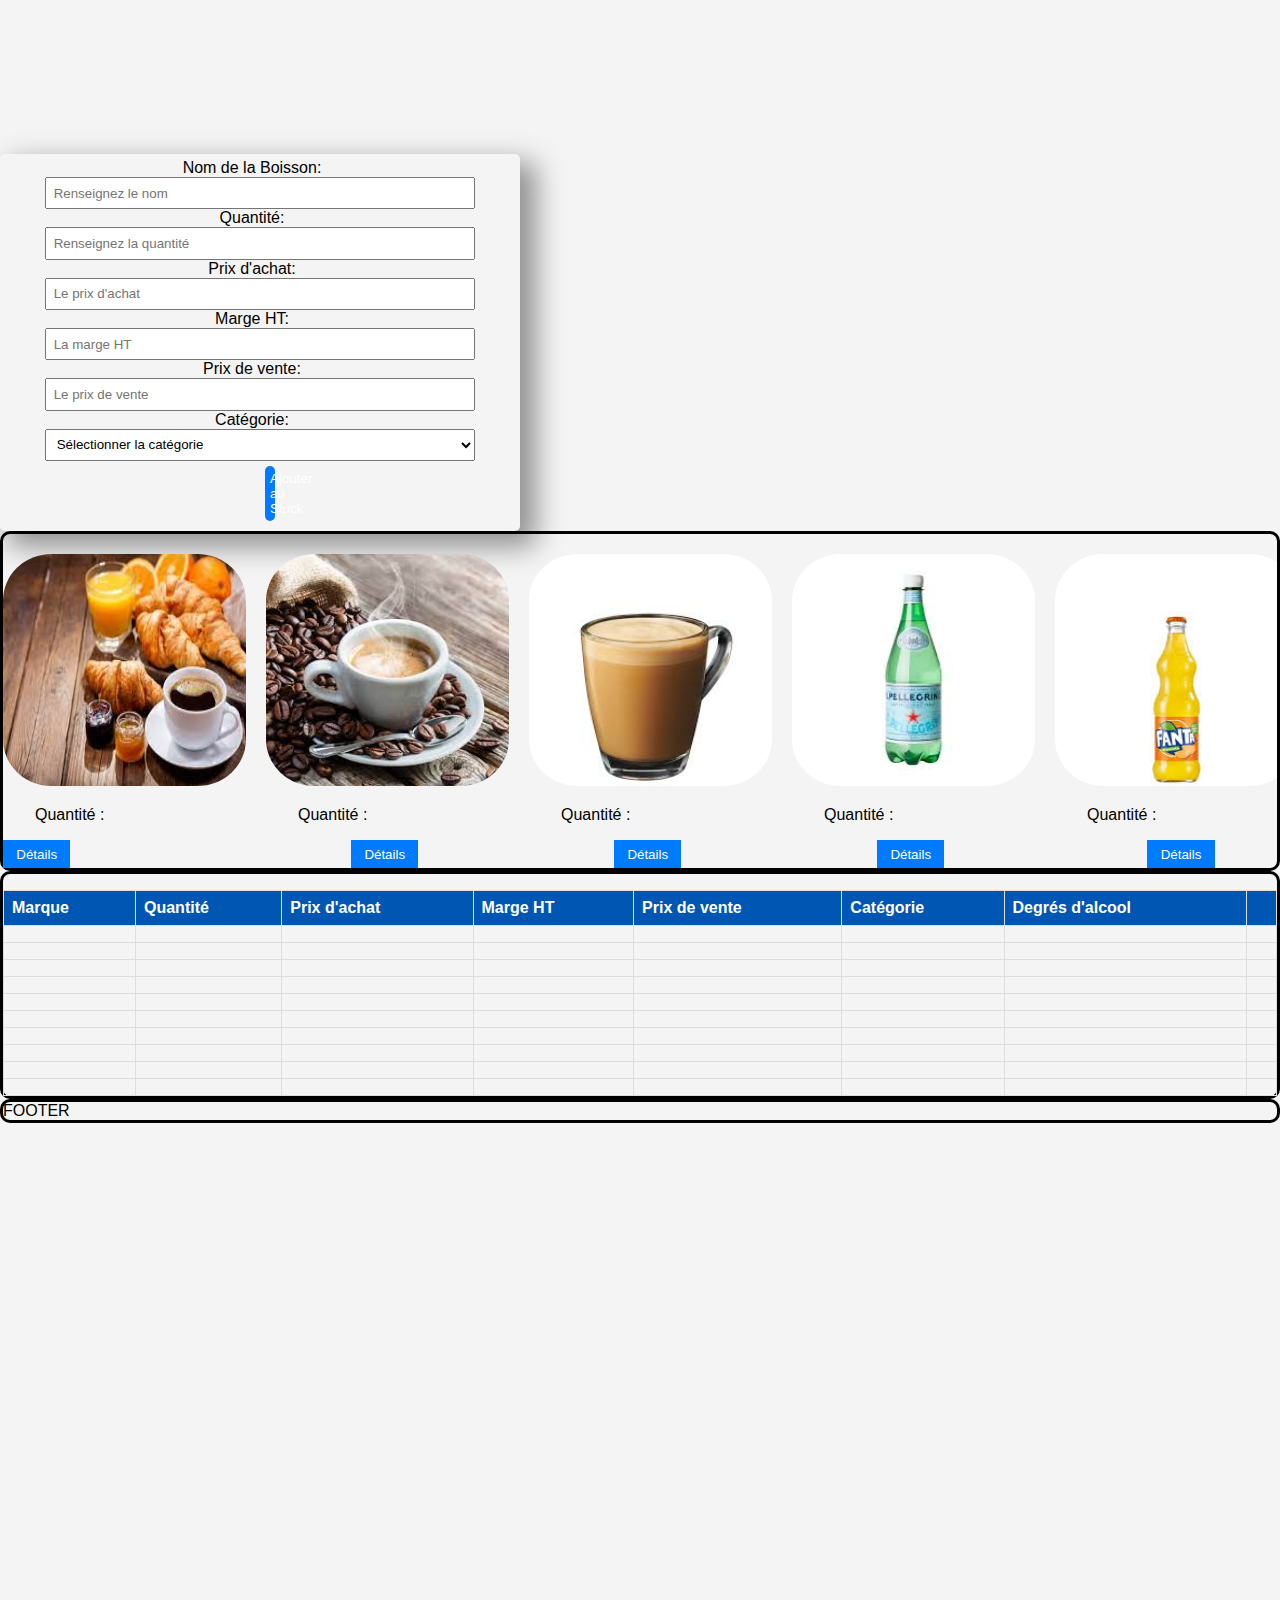
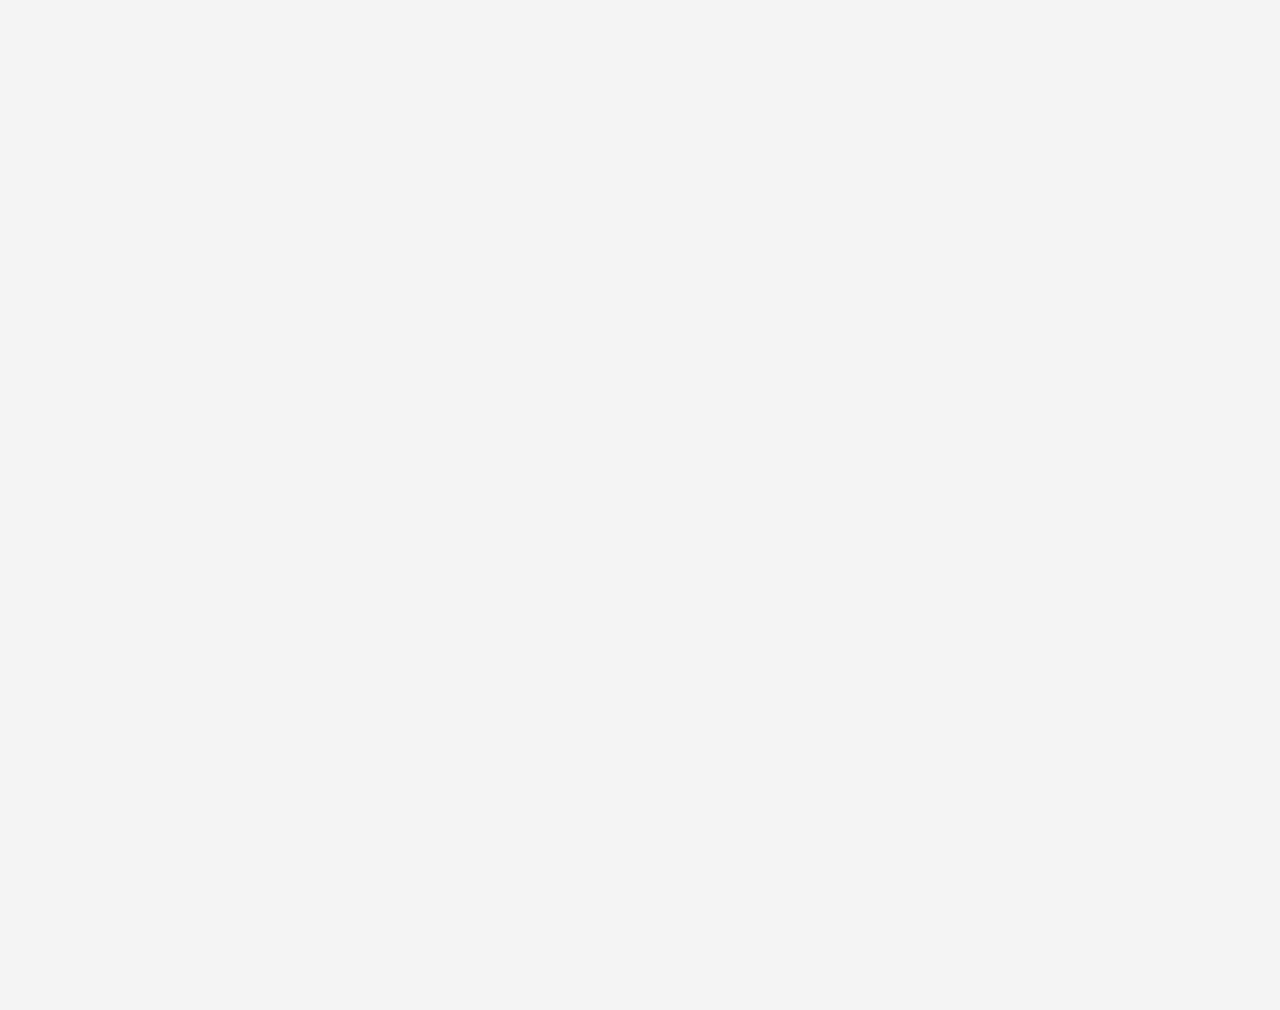
==== commit 54a2d660: "dernier commit abde" ====
--- a/index.html
+++ b/index.html
@@ -1,172 +1,294 @@
 <!DOCTYPE html>
 <html lang="en">
-
-<head>
-    <meta charset="UTF-8">
-    <meta name="viewport" content="width=device-width, initial-scale=1.0">
-    <title>PLAISIR GOURMAND</title>
-    <link rel="stylesheet" href="./style.css">
-</head>
-
-<body>
-    <main>
-
-
-        <div class="container">
-            <header>
-                <div class="entête">
-                    <video autoplay muted loop src="./videos/PLAISIR GOURMAND.mp4" type="video/mp4" class="logoClip">
-
-                    </video>
-                    <p>INVENTAIRE</p>
-                    <button class="connected" role="button">Se connecter</button>
-                </div>
-                <video autoplay muted loop id="videoHeader">
-                    <source src="./videos/video Background.mp4" type="video/mp4">
-                </video>
-            </header>
-            <form class="forumContainer">
-
-
-                <label class="label" for="drinkName">Nom de la Boisson:</label>
-                <input class="input" type="text" id="drinkName" name="drinkName" placeholder="renseignez le nom"
-                    required>
-                <label class="label" for="quantity">Quantité:</label>
-                <input class="input" type="number" id="quantity" name="quantity" placeholder="renseignez la quantité"
-                    required>
-
-                <label class="label" for="purchasePriceHT">Prix d'achat HT:</label>
-                <input class="input" type="number" id="purchasePriceHT" name="purchase price"
-                    placeholder="Le prix d'achat" required>
-
-                <label class="label" for="selling priceHT">Prix de vente HT:</label>
-                <input class="input" type="number" id="sellingPriceHT" name="selling priceHT" placeholder="Le prix de vente HT"
-                    required>
-
-                <label class="label" for="category">Catégorie:</label>
-                <select class="input" id="category" name="category">
-                    <option value="selection">Sélectionner la catégorie</option>
-                    <option class="soda" value="soda">Boisson Gazeuse</option>
-                    <option class="alcool"value="Alcool">Boisson Alcoolisée</option>
-                    <option class="juice" value="juice">Jus de Fruits</option>
-                    <option class="water" value="water">Eau</option>
-                    <option class="coffee" value="coffee">Café</option>
-                </select>
-
-                <label class="label" for="TVA">Pourcentage de TVA</label>
-                <select class="inputTVA" id="TVA" name="TVA">
-                    <option class="normalTVA">Taux normal : 20 %</option>
-                    <option class="intermediateTVA">Taux intermédiaire : 10 %</option>
-                    <option class="reducedTVA">Taux réduit : 5.5 %</option>
-                    <option class="very reducedTVA">Taux très réduit : 2.1 %</option>
-                </select>
-
-                <label class="label" for="category">Degrés d'alcool:</label>
-                <select class="input" id="alcoholLevels" name="alcohoLevels">
-                    <option>Sélectionner le degrés d'alcool</option>
-                    <option>Faible teneur : entre 0.5 et 1.2%</option>
-                    <option>Léger : entre 2 et 4%</option>
-                    <option>Standard : entre 4 et 6%</option>
-                    <option>Fort : entre 7 et 10%</option>
-                    <option>Trés fort : supérieur à 10%</option>
-                    <option>Spirituex : supérieur à 40%</option>
-                </select>
-
-                <button class="submitButton" type="submit">Ajouter au Stock</button>
-
-
-            </form>
+    <head>
+        <meta charset="UTF-8">
+        <meta name="viewport" content="width=device-width, initial-scale=1.0">
+        <title>PLAISIR GOURMAND</title>
+        <link rel="stylesheet" href="./style.css">
+
+    </head>
+    <body>
+        <section>
+            <video src="./" autoplay muted ></video>
+            <h1>
+<span>P</span>
+<span>L</span>
+<span>A</span>
+<span>I</span>
+<span>S</span>
+<span>I</span>
+<span>R</span>
+<br>
+<span>G</span>
+<span>O</span>
+<span>U</span>
+<span>R</span>
+<span>M</span>
+<span>A</span>
+<span>N</span>
+<span>D</span>
+        </h1>
+    </section>
+            
+
+            
+            
+
+            <header></header>
+        <section>
+                <video id="background-video"  autoplay muted loop id="videoHeader">
+                <source src="./video Background.mp4" type="video/mp4"></video>
+            
+              
+              <div class="content1">
+                
+                    <form class="forumContainer">
+                                        
+                        <label class="label" for="drinkName">Nom de la Boisson:</label>
+                        <input class="input" type="text" id="drinkName" name="drinkName" placeholder="Renseignez le nom" required>
+                            
+                        <label class="label" for="quantity">Quantité:</label>
+                        <input class="input" type="number" id="quantity" name="quantity" placeholder="Renseignez la quantité" required>
+
+                        <label class="label" for="purchasePrice">Prix d'achat:</label>
+                        <input class="input" type="number" id="purchasePrice" name="purchase price" placeholder="Le prix d'achat" required>
+                                
+                        <label class="label" for="marginHT">Marge HT:</label>
+                        <input class="input" type="number" id="marginHT" name="marginHT" placeholder="La marge HT" required>
+
+                        <label class="label" for="selling price">Prix de vente:</label>
+                        <input class="input" type="number" id="sellingPrice" name="selling price" placeholder="Le prix de vente" required>
+                                            
+                        <label class="label" for="category">Catégorie:</label>
+                        <select class="input" id="category" name="category">
+                            <option value="selection">Sélectionner la catégorie</option>
+                            <option value="soda">Boisson Gazeuse</option>
+                            <option value="Alcool">Boisson Alcoolisée</option>
+                            <option value="juice">Jus de Fruits</option>
+                            <option value="water">Eau</option>
+                            <option value="coffee">Café</option>
+                        </select required>
+
+                            <label class="label" id="labelalcoholLvl" for="category">Degrés d'alcool:</label>
+                            <select class="input" id="alcoholLevels" name="alcohoLevels">
+                                <option value="Alcool">Sélectionner le degrés d'alcool</option>
+                                <option value="Alcool">Faible teneur : entre 0.5 et 1.2%</option>
+                                <option value="Alcool">Léger : entre 2 et 4%</option>
+                                <option value="Alcool">Standard : entre 4 et 6%</option>
+                                <option value="Alcool">Fort : entre 7 et 10%</option>
+                                <option value="Alcool">Trés fort : supérieur à 10%</option>
+                                <option value="Alcool">Spirituex : supérieur à 40%</option>
+                            </select>
+                                
+                            <button class="submitButton" type="submit">Ajouter au Stock</button>
+                                        
+                    </form>
+
+                    </div>
+                </section>
+            
+            
+            
             <nav>
-                <section class="productContent">
-                    <div class="product">
-                        <img src="" alt="">
-                        <h1>Boisson Gazeuse</h1>
-                        <p class="sodaQuantity">Quantité : </p>
-                        <button class="detailsButton">Détails</button>
-                    </div>
-                    <div class="product">
-                        <img src="" alt="">
-                        <h1>Boisson Alcoolisée</h1>
-                        <p class="alcoholQuantity">Quantité : </p>
-                        <button class="detailsButton">Détails</button>
-                    </div>
-                    <div class="product">
-                        <img src="" alt="">
-                        <h1>Jus de fruit</h1>
-                        <p class="juiceQuantity">Quantité : </p>
-                        <button class="detailsButton">Détails</button>
-                    </div>
-                    <div class="product">
-                        <img src="" alt="">
-                        <h1>Eau</h1>
-                        <p class="waterQuantity">Quantité : </p>
-                        <button class="detailsButton">Détails</button>
-                    </div>
-                    <div class="product">
-                        <img src="" alt="">
-                        <h1>Café</h1>
-                        <p class="coffeeQuantity">Quantité : </p>
-                        <button class="detailsButton">Détails</button>
-                    </div>
-                </section>
+                <div class="containerImg">
+
+                    <div class="childContainer">
+                        <h3 class="petitdejeuner">formule <br>petit déjeuner</h3>
+                        <img id="imgPetitDej" src="./immagini/formule petit déjeuner.jpeg" alt="">
+                        <p class="txtQuantite stockPetitDej">Quantité : </p>
+                        <button class="detailsButton btnPetitDEj">Détails</button>
+                    </div>
+                    
+                    <div class="childContainer"> 
+                        <h3 class="expresso">expresso</h3>
+                        <img id="imgexpresso" src="./immagini/caffe.jpeg" alt="">
+                        <p class="txtQuantite stockEau">Quantité : </p>
+                        <button class="detailsButton btnexpresso">Détails</button>
+                    </div> 
+                    
+                    <div class="childContainer"> 
+                        <h3 class="caffeLatte">caffe latte</h3>
+                        <img id="imgcaffeLatte" src="./immagini/cafelatte (3).jpeg" alt="">
+                        <p class="txtQuantite stockAlcool">Quantité : </p>
+                        <button class="detailsButton btncaffeLatte">Détails</button>
+                    </div>
+                    
+                    <div class="childContainer">
+                        <h3 class="Eau">Eau</h3>
+                        <img id="imgEau" src="./immagini/San pellegrino.jpeg" alt="">
+                        <p class="txtQuantite stockCafe">Quantité : </p>
+                        <button class="detailsButton btnEau">Détails</button>
+                    </div>
+                    
+                    <div class="childContainer">
+                        <h3 class="Fanta">FANTA</h3>
+                        <img id="imgFanta" src="./immagini/fanta.jpeg" alt="">
+                        <p class="txtQuantite stockSoda">Quantité : </p>
+                        <button class="detailsButton btnFanta">Détails</button>
+                    </div>
+
+                    <div class="childContainer">
+                        <h3 class="Cocacola">Coca cola</h3>
+                        <img id="imgCocacola" src="./immagini/cocacola.jpeg" alt="">
+                        <p class="txtQuantite stockSoda">Quantité : </p>
+                        <button class="detailsButton btnCocacola">Détails</button>
+                    </div>
+
+                    <div class="childContainer">
+                        <h3 class="Ricard">Ricard</h3>
+                        <img id="imgRicard" src="./immagini/Ricard.jpeg" alt="">
+                        <p class="txtQuantite stockSoda">Quantité : </p>
+                        <button class="detailsButton btnRicard">Détails</button>
+                    </div>
+
+                    <div class="childContainer">
+                        <h3 class="Limoncello">Limoncello</h3>
+                        <img id="imgLimoncello" src="./immagini/limoncello.jpeg" alt="">
+                        <p class="txtQuantite stockSoda">Quantité : </p>
+                        <button class="detailsButton btnLimoncello">Détails</button>
+                    </div>
+
+                    <div class="childContainer">
+                        <h3 class="Bacardi">Bacardi</h3>
+                        <img id="imgBacardi" src="./immagini/bacardi.jpeg" alt="">
+                        <p class="txtQuantite stockSoda">Quantité : </p>
+                        <button class="detailsButton btnBacardi">Détails</button>
+                    </div>
+                </div>  
             </nav>
 
             <div class="content2">
                 <table>
-            
-                    
-
-                    <tbody class="tableContainer">
-                        <tr>
-                            <td></td>
-                            
-                        </tr>
-                        <tr>
-                            <td></td>
-                            
-                        </tr>
-                        <tr>
-                            <td></td>
-                            
-                        </tr>
-                        <tr>
-                            <td></td>
-                           
-                        </tr>
-                        <tr>
-                            <td></td>
-                            
-                        </tr>
-                        <tr>
-                            <td></td>
-                           
-                        </tr>
-                        <tr>
-                            <td></td>
-                            
-                        </tr>
-                        <tr>
-                            <td></td>
-                            
-                        </tr>
-                        <tr>
-                            <td></td>
-                            
-                        </tr>
-                        <tr>
-                            <td></td>
-                            
+                    <thead>
+                        <tr>
+                            <th>Marque</th>
+                            <th>Quantité</th>
+                            <th>Prix d'achat</th>
+                            <th>Marge HT</th>
+                            <th>Prix de vente</th>
+                            <th>Catégorie</th>
+                            <th>Degrés d'alcool</th>
+                            <th></th>
+                        </tr>
+
+                    </thead>
+
+                    <tbody>
+                        <tr>
+                            <td></td>
+                            <td></td>
+                            <td></td>
+                            <td></td>
+                            <td></td>
+                            <td></td>
+                            <td></td>
+                            <td class="supprimer"></td>
+                        </tr>
+                        <tr>
+                            <td></td>
+                            <td></td>
+                            <td></td>
+                            <td></td>
+                            <td></td>
+                            <td></td>
+                            <td></td>
+                            <td class="supprimer"></td>
+                        </tr>
+                        <tr>
+                            <td></td>
+                            <td></td>
+                            <td></td>
+                            <td></td>
+                            <td></td>
+                            <td></td>
+                            <td></td>
+                            <td class="supprimer"></td>
+                        </tr>
+                        <tr>
+                            <td></td>
+                            <td></td>
+                            <td></td>
+                            <td></td>
+                            <td></td>
+                            <td></td>
+                            <td></td>
+                            <td class="supprimer"></td>
+                        </tr>
+                        <tr>
+                            <td></td>
+                            <td></td>
+                            <td></td>
+                            <td></td>
+                            <td></td>
+                            <td></td>
+                            <td></td>
+                            <td class="supprimer"></td>
+                        </tr>
+                        <tr>
+                            <td></td>
+                            <td></td>
+                            <td></td>
+                            <td></td>
+                            <td></td>
+                            <td></td>
+                            <td></td>
+                            <td class="supprimer"></td>
+                        </tr>
+                        <tr>
+                            <td></td>
+                            <td></td>
+                            <td></td>
+                            <td></td>
+                            <td></td>
+                            <td></td>
+                            <td></td>
+                            <td class="supprimer"></td>
+                        </tr>
+                        <tr>
+                            <td></td>
+                            <td></td>
+                            <td></td>
+                            <td></td>
+                            <td></td>
+                            <td></td>
+                            <td></td>
+                            <td class="supprimer"></td>
+                        </tr>
+                        <tr>
+                            <td></td>
+                            <td></td>
+                            <td></td>
+                            <td></td>
+                            <td></td>
+                            <td></td>
+                            <td></td>
+                            <td class="supprimer"></td>
+                        </tr>
+                        <tr>
+                            <td></td>
+                            <td></td>
+                            <td></td>
+                            <td></td>
+                            <td></td>
+                            <td></td>
+                            <td></td>
+                            <td class="supprimer"></td>
                         </tr>
                         
 
                     </tbody>
                 </table>
+
+
+
+
+            </div>
+            <footer>FOOTER</footer>
         </div>
-
-        <footer>FOOTER</footer>
-
-
+        
+    
+           
+        
         <script src="./index.js"></script>
-</body>
-
+    </body>
 </html>--- a/style.css
+++ b/style.css
@@ -6,6 +6,19 @@
     
 }
 
+#background-video {
+    height: 290%;
+    width: 100%;
+    object-fit: cover; 
+    position:  absolute;
+    left: 0;
+    right: 0;
+    top: 0;
+    bottom: 0;
+    z-index: -1;
+    overflow: hidden;
+    }
+
 
 
 table {
@@ -25,27 +38,14 @@
     color: white;
 }
 
-/* .content1 {
+.content1 {
     grid-area: content1;
-} */
-
-/* ou content 1 sur la video */
-.content1 {
-    position: absolute;
-    left: 421px;
-    bottom: 10;
-    top: 242px;
-    background: white;
-   
-    border-radius: 20px;
-    background-color: #f4f4f4; 
-    
 }
 
 .forumContainer {
     
      
-    border-radius: 20px;
+    border-radius: 5px;
     padding: 5px;
     align-items: stretch;
     display: flex;
@@ -54,6 +54,7 @@
     -webkit-box-shadow : 12px 12px 28px 4px rgba(0,0,0,0.41);
     -moz-box-shadow : 12px 12px 28px 4px rgba(0,0,0,0.41);
     box-shadow: 12px 12px 28px 4px rgba(0,0,0,0.41) ;
+    width: 510px;
 }
 
 .submitButton {
@@ -98,7 +99,7 @@
 }
 .container {
     display: grid;
-    height: 200vh;
+    height: 250vh;
     grid-template-columns: 1fr 1fr;
     grid-template-rows: 1fr 0.5fr 0.5fr 1fr 0.1fr;
     grid-template-areas: 
@@ -140,14 +141,19 @@
 }
 
 .containerImg {
-    display: flex;
-    position: relative;
-    justify-content: space-around;
-    margin-top: 1.2rem;
+        display: flex;
+    overflow:scroll;
+    grid-row: 3;
+    grid-column: 1 / span 2;
+    margin-top: 20px;
+    justify-self: unset;
+    gap: 20px;
 }
 
 .childContainer {
-    
+    position: relative;
+  display: inline-block;
+
 }
 
 img {
@@ -155,91 +161,179 @@
     height: 232px;
     border-radius: 20%;
 }
-
-.titleJus {
+/************* text + couleur +slide produit ******************/
+
+.petitdejeuner {
     z-index: 2;
     position: absolute;
     left: 46px;
-    top: 23%;
-    font-size: 35px;
-    color: white;
-    display: none;
-}
-
-.titleEau {
-    z-index: 2;
-    position: absolute;
-    top: 23%;
-    font-size: 35px;
-    color: white;
+    top: 9%;
+    font-size: 35px;
+    color: red;
+    display: none;
+}
+
+.expresso {
+    z-index: 2;
+    position: absolute;
+    top: 20%;
+    font-size: 35px;
+    color:red;
+    left: 20%;
+    display: none;
+}
+
+.caffeLatte {
+    z-index: 2;
+    position: absolute;
+    top: 19%;
+    font-size: 35px;
+    color: red;
+    left: 15%;
+    display: none;
+}
+
+.Eau {
+    z-index: 2;
+    position: absolute;
+    top: 19%;
+    font-size: 35px;
+    color:red;
+    left: 37%;
+    display: none;
+}
+
+.Fanta{
+    z-index: 2;
+    position: absolute;
+    top: 19%;
+    font-size: 35px;
+    color:red;
+    left: 30%;
+    display: none;
+
+
+}
+.Cocacola{
+    z-index: 2;
+    position: absolute;
+    top: 9%;
+    font-size: 35px;
+    color:red;
+    left: 33%;
+    display: none;
+}
+.Ricard{
+    z-index: 2;
+    position: absolute;
+    top: 19%;
+    font-size: 35px;
+    color:red;
     left: 28%;
     display: none;
 }
-
-.titleRose {
-    z-index: 2;
-    position: absolute;
-    top: 23%;
-    font-size: 35px;
-    color: white;
-    left: 47%;
-    display: none;
-}
-
-.titleCafe {
-    z-index: 2;
-    position: absolute;
-    top: 23%;
-    font-size: 35px;
-    color: white;
-    left: 68%;
-    display: none;
-}
-
-.titleSoda {
-    z-index: 2;
-    position: absolute;
-    top: 23%;
-    font-size: 35px;
-    color: white;
-    left: 88%;
-    display: none;
-
-}
+.Limoncello{
+    z-index: 2;
+    position: absolute;
+    top: 19%;
+    font-size: 35px;
+    color:red;
+    left: 12%;
+    display: none;
+}
+.Bacardi{
+    z-index: 2;
+    position: absolute;
+    top: 19%;
+    font-size: 35px;
+    color:red;
+    left: 21%;
+    display: none;
+    
+}
+
+/*$$$$$$$$$$$$***************************/
 
 .txtQuantite {
     position: relative;
     left: 32px;
 }
-
-
-.btnJus {
+/***************** button des Détails ***************************/
+.btnPetitDej {
     position: relative;
     left: 35%;
 }
 
+.btnexpresso {
+    position: relative;
+    left: 35%; 
+}
+
+.btncaffeLatte {
+    position: relative;
+    left: 35%
+}
+
 .btnEau {
     position: relative;
-    left: 35%;
-}
-
-.btnRose {
-    position: relative;
     left: 35%
 }
 
-.btnCafe {
-    position: relative;
-    left: 35%
-}
-
-.btnSoda {
-    position: relative;
-    left: 38%;
-}
+.btnFanta{
+    position: relative;
+    left: 38%;
+}
+
+.btnCocacola {
+    position: relative;
+    left: 38%;
+}
+.btnRicard{
+    position: relative;
+    left: 38%;
+}
+.btnLimoncello{
+    position: relative;
+    left: 38%;
+}
+.btnBacardi{
+    position: relative;
+    left: 38%;
+}
+
 
 footer {
     border: solid black 3px;
     grid-area: footer;
     border-radius: 10px;
 }
+/**************** sezione scrittura animata *************/
+h1{
+    position: absolute;
+    top:0.5%;
+    right: 0%;
+    color:blanchedalmond;
+    font-size: 5em;
+    letter-spacing: 0.1em;
+    font-family:serif
+    
+    
+}
+h1 span{
+    opacity: 0;
+    display: inline-block;
+    animation: animate 5s linear forwards;
+}
+@keyframes animate{
+    0%{
+        opacity:0;
+        transform: rotateY(90deg);
+        filter:blur(10px)
+    }
+    100%{
+        opacity: 1;
+        transform: rotateY(0deg);
+        filter: blur(0);
+    }
+}
+
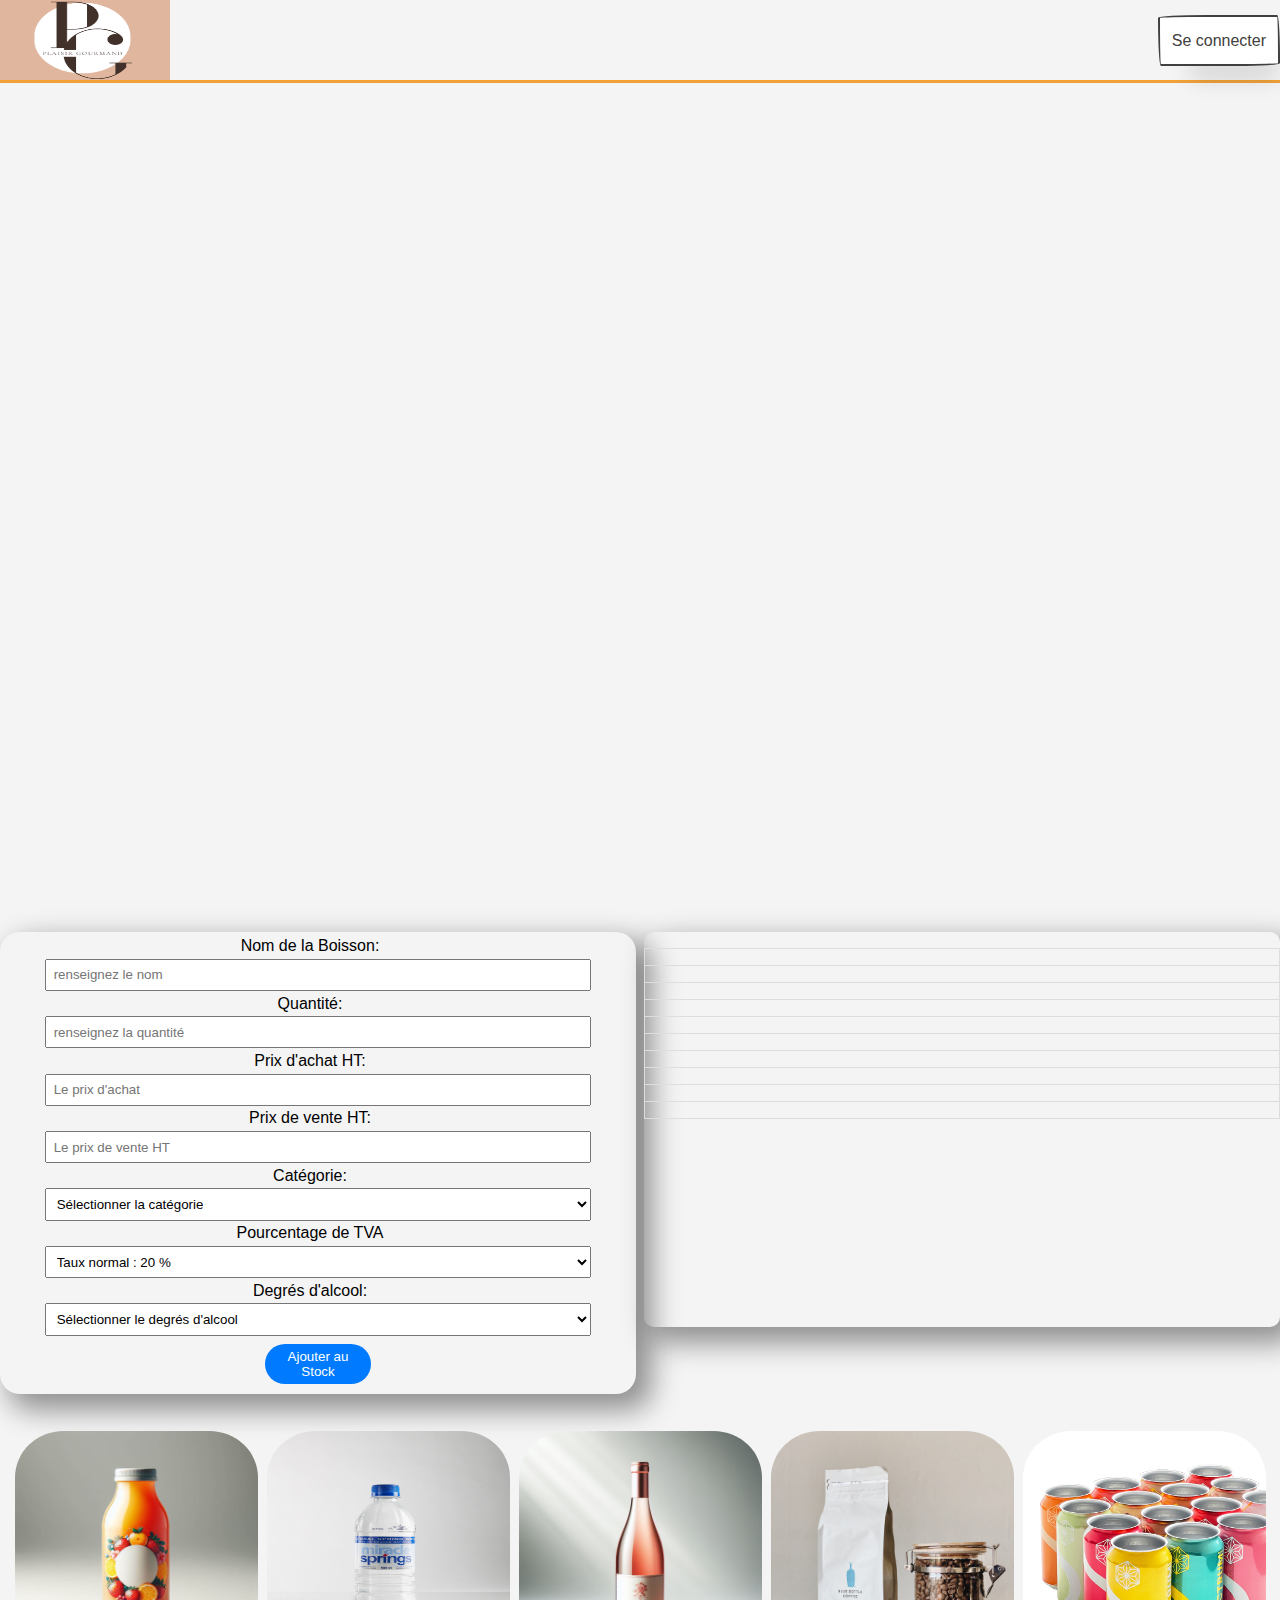
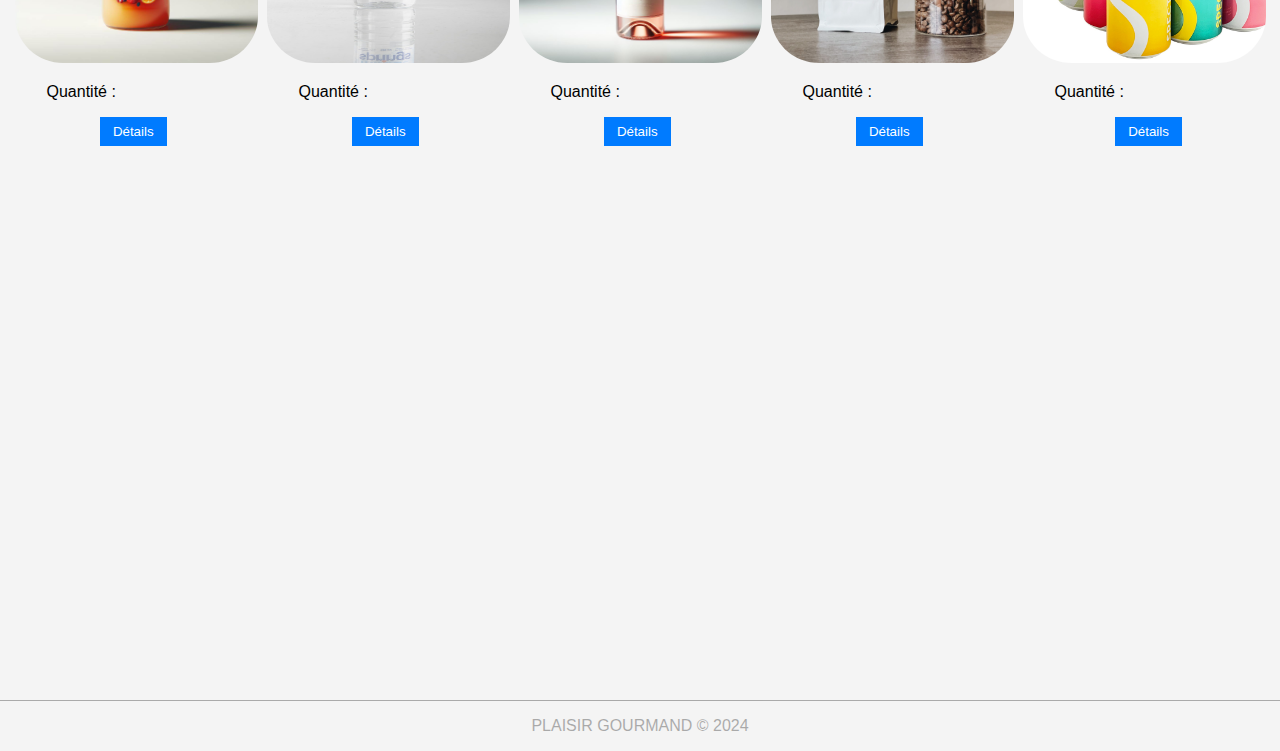
==== commit 80d8b654: "dernier push Final avant merge" ====
--- a/index.html
+++ b/index.html
@@ -1,294 +1,182 @@
 <!DOCTYPE html>
 <html lang="en">
-    <head>
-        <meta charset="UTF-8">
-        <meta name="viewport" content="width=device-width, initial-scale=1.0">
-        <title>PLAISIR GOURMAND</title>
-        <link rel="stylesheet" href="./style.css">
 
-    </head>
-    <body>
-        <section>
-            <video src="./" autoplay muted ></video>
-            <h1>
-<span>P</span>
-<span>L</span>
-<span>A</span>
-<span>I</span>
-<span>S</span>
-<span>I</span>
-<span>R</span>
-<br>
-<span>G</span>
-<span>O</span>
-<span>U</span>
-<span>R</span>
-<span>M</span>
-<span>A</span>
-<span>N</span>
-<span>D</span>
-        </h1>
-    </section>
-            
+<head>
+    <meta charset="UTF-8">
+    <meta name="viewport" content="width=device-width, initial-scale=1.0">
+    <title>PLAISIR GOURMAND</title>
+    <link rel="stylesheet" href="./style.css">
+</head>
 
-            
-            
+<body>
+    <main>
 
-            <header></header>
-        <section>
-                <video id="background-video"  autoplay muted loop id="videoHeader">
-                <source src="./video Background.mp4" type="video/mp4"></video>
-            
-              
-              <div class="content1">
-                
-                    <form class="forumContainer">
-                                        
-                        <label class="label" for="drinkName">Nom de la Boisson:</label>
-                        <input class="input" type="text" id="drinkName" name="drinkName" placeholder="Renseignez le nom" required>
-                            
-                        <label class="label" for="quantity">Quantité:</label>
-                        <input class="input" type="number" id="quantity" name="quantity" placeholder="Renseignez la quantité" required>
 
-                        <label class="label" for="purchasePrice">Prix d'achat:</label>
-                        <input class="input" type="number" id="purchasePrice" name="purchase price" placeholder="Le prix d'achat" required>
-                                
-                        <label class="label" for="marginHT">Marge HT:</label>
-                        <input class="input" type="number" id="marginHT" name="marginHT" placeholder="La marge HT" required>
+        <div class="container">
+            <header>
+                <div class="entête">
+                    <img class="ImgHeader" src="./logo/logo1.png" alt="">
 
-                        <label class="label" for="selling price">Prix de vente:</label>
-                        <input class="input" type="number" id="sellingPrice" name="selling price" placeholder="Le prix de vente" required>
-                                            
-                        <label class="label" for="category">Catégorie:</label>
-                        <select class="input" id="category" name="category">
-                            <option value="selection">Sélectionner la catégorie</option>
-                            <option value="soda">Boisson Gazeuse</option>
-                            <option value="Alcool">Boisson Alcoolisée</option>
-                            <option value="juice">Jus de Fruits</option>
-                            <option value="water">Eau</option>
-                            <option value="coffee">Café</option>
-                        </select required>
+                    </video>
+                    
+                    <button class="connected" role="button">Se connecter</button>
+                </div>
+                <video autoplay muted loop id="videoHeader">
+                    <source src="./videos/video Background.mp4" type="video/mp4">
+                </video>
+            </header>
+            <form class="forumContainer">
 
-                            <label class="label" id="labelalcoholLvl" for="category">Degrés d'alcool:</label>
-                            <select class="input" id="alcoholLevels" name="alcohoLevels">
-                                <option value="Alcool">Sélectionner le degrés d'alcool</option>
-                                <option value="Alcool">Faible teneur : entre 0.5 et 1.2%</option>
-                                <option value="Alcool">Léger : entre 2 et 4%</option>
-                                <option value="Alcool">Standard : entre 4 et 6%</option>
-                                <option value="Alcool">Fort : entre 7 et 10%</option>
-                                <option value="Alcool">Trés fort : supérieur à 10%</option>
-                                <option value="Alcool">Spirituex : supérieur à 40%</option>
-                            </select>
-                                
-                            <button class="submitButton" type="submit">Ajouter au Stock</button>
-                                        
-                    </form>
 
-                    </div>
-                </section>
-            
-            
-            
+                <label class="label" for="drinkName">Nom de la Boisson:</label>
+                <input class="input" type="text" id="drinkName" name="drinkName" placeholder="renseignez le nom"
+                    required>
+                <label class="label" for="quantity">Quantité:</label>
+                <input class="input" type="number" id="quantity" name="quantity" placeholder="renseignez la quantité"
+                    required>
+
+                <label class="label" for="purchasePriceHT">Prix d'achat HT:</label>
+                <input class="input" type="number" id="purchasePriceHT" name="purchase price"
+                    placeholder="Le prix d'achat" required>
+
+                <label class="label" for="selling priceHT">Prix de vente HT:</label>
+                <input class="input" type="number" id="sellingPriceHT" name="selling priceHT" placeholder="Le prix de vente HT"
+                    required>
+
+                <label class="label" for="category">Catégorie:</label>
+                <select class="input" id="category" name="category">
+                    <option value="selection">Sélectionner la catégorie</option>
+                    <option class="soda" value="soda">Boisson Gazeuse</option>
+                    <option class="alcool"value="Alcool">Boisson Alcoolisée</option>
+                    <option class="juice" value="juice">Jus de Fruits</option>
+                    <option class="water" value="water">Eau</option>
+                    <option class="coffee" value="coffee">Café</option>
+                </select>
+
+                <label class="label" for="TVA">Pourcentage de TVA</label>
+                <select class="inputTVA" id="TVA" name="TVA">
+                    <option class="normalTVA">Taux normal : 20 %</option>
+                    <option class="intermediateTVA">Taux intermédiaire : 10 %</option>
+                    <option class="reducedTVA">Taux réduit : 5.5 %</option>
+                    <option class="veryReducedTVA">Taux très réduit : 2.21 %</option>
+                </select>
+
+                <label class="label" for="category">Degrés d'alcool:</label>
+                <select class="input" id="alcoholLevelsContainer" name="alcohoLevels">
+                    <option>Sélectionner le degrés d'alcool</option>
+                    <option>Faible teneur : entre 0.5 et 1.2%</option>
+                    <option>Léger : entre 2 et 4%</option>
+                    <option>Standard : entre 4 et 6%</option>
+                    <option>Fort : entre 7 et 10%</option>
+                    <option>Trés fort : supérieur à 10%</option>
+                    <option>Spirituex : supérieur à 40%</option>
+                </select>
+
+                <button class="submitButton" type="submit">Ajouter au Stock</button>
+
+
+            </form>
             <nav>
                 <div class="containerImg">
 
                     <div class="childContainer">
-                        <h3 class="petitdejeuner">formule <br>petit déjeuner</h3>
-                        <img id="imgPetitDej" src="./immagini/formule petit déjeuner.jpeg" alt="">
-                        <p class="txtQuantite stockPetitDej">Quantité : </p>
-                        <button class="detailsButton btnPetitDEj">Détails</button>
+                        <h3 class="titleJus">Jus de Fruits</h3>
+                        <img id="imgJus" src="./stock de projets d'images/jusDeFruit1.jpg" alt="">
+                        <p class="txtQuantite stockJus">Quantité : </p>
+                        <button class="detailsButton btnJus">Détails</button>
                     </div>
                     
                     <div class="childContainer"> 
-                        <h3 class="expresso">expresso</h3>
-                        <img id="imgexpresso" src="./immagini/caffe.jpeg" alt="">
+                        <h3 class="titleEau">Eau</h3>
+                        <img id="imgEau" src="./stock de projets d'images/bouteille d'eau2.jpg" alt="">
                         <p class="txtQuantite stockEau">Quantité : </p>
-                        <button class="detailsButton btnexpresso">Détails</button>
+                        <button class="detailsButton btnEau">Détails</button>
                     </div> 
                     
                     <div class="childContainer"> 
-                        <h3 class="caffeLatte">caffe latte</h3>
-                        <img id="imgcaffeLatte" src="./immagini/cafelatte (3).jpeg" alt="">
+                        <h3 class="titleRose">Alcool</h3>
+                        <img id="imgRose" src="./stock de projets d'images/boissonAlcool2.jpg" alt="">
                         <p class="txtQuantite stockAlcool">Quantité : </p>
-                        <button class="detailsButton btncaffeLatte">Détails</button>
+                        <button class="detailsButton btnRose">Détails</button>
                     </div>
                     
                     <div class="childContainer">
-                        <h3 class="Eau">Eau</h3>
-                        <img id="imgEau" src="./immagini/San pellegrino.jpeg" alt="">
+                        <h3 class="titleCafe">Café</h3>
+                        <img id="imgCafe" src="./stock de projets d'images/Café1.jpg" alt="">
                         <p class="txtQuantite stockCafe">Quantité : </p>
-                        <button class="detailsButton btnEau">Détails</button>
+                        <button class="detailsButton btnCafe">Détails</button>
                     </div>
                     
                     <div class="childContainer">
-                        <h3 class="Fanta">FANTA</h3>
-                        <img id="imgFanta" src="./immagini/fanta.jpeg" alt="">
+                        <h3 class="titleSoda">Soda</h3>
+                        <img id="imgSoda" src="./stock de projets d'images/boissonGazeuse4.jpg" alt="">
                         <p class="txtQuantite stockSoda">Quantité : </p>
-                        <button class="detailsButton btnFanta">Détails</button>
-                    </div>
-
-                    <div class="childContainer">
-                        <h3 class="Cocacola">Coca cola</h3>
-                        <img id="imgCocacola" src="./immagini/cocacola.jpeg" alt="">
-                        <p class="txtQuantite stockSoda">Quantité : </p>
-                        <button class="detailsButton btnCocacola">Détails</button>
-                    </div>
-
-                    <div class="childContainer">
-                        <h3 class="Ricard">Ricard</h3>
-                        <img id="imgRicard" src="./immagini/Ricard.jpeg" alt="">
-                        <p class="txtQuantite stockSoda">Quantité : </p>
-                        <button class="detailsButton btnRicard">Détails</button>
-                    </div>
-
-                    <div class="childContainer">
-                        <h3 class="Limoncello">Limoncello</h3>
-                        <img id="imgLimoncello" src="./immagini/limoncello.jpeg" alt="">
-                        <p class="txtQuantite stockSoda">Quantité : </p>
-                        <button class="detailsButton btnLimoncello">Détails</button>
-                    </div>
-
-                    <div class="childContainer">
-                        <h3 class="Bacardi">Bacardi</h3>
-                        <img id="imgBacardi" src="./immagini/bacardi.jpeg" alt="">
-                        <p class="txtQuantite stockSoda">Quantité : </p>
-                        <button class="detailsButton btnBacardi">Détails</button>
+                        <button class="detailsButton btnSoda">Détails</button>
                     </div>
                 </div>  
             </nav>
 
             <div class="content2">
                 <table>
-                    <thead>
-                        <tr>
-                            <th>Marque</th>
-                            <th>Quantité</th>
-                            <th>Prix d'achat</th>
-                            <th>Marge HT</th>
-                            <th>Prix de vente</th>
-                            <th>Catégorie</th>
-                            <th>Degrés d'alcool</th>
-                            <th></th>
-                        </tr>
+            
+                    
 
-                    </thead>
-
-                    <tbody>
+                    <tbody class="tableContainer">
                         <tr>
                             <td></td>
-                            <td></td>
-                            <td></td>
-                            <td></td>
-                            <td></td>
-                            <td></td>
-                            <td></td>
-                            <td class="supprimer"></td>
+                            
                         </tr>
                         <tr>
                             <td></td>
-                            <td></td>
-                            <td></td>
-                            <td></td>
-                            <td></td>
-                            <td></td>
-                            <td></td>
-                            <td class="supprimer"></td>
+                            
                         </tr>
                         <tr>
                             <td></td>
-                            <td></td>
-                            <td></td>
-                            <td></td>
-                            <td></td>
-                            <td></td>
-                            <td></td>
-                            <td class="supprimer"></td>
+                            
                         </tr>
                         <tr>
                             <td></td>
-                            <td></td>
-                            <td></td>
-                            <td></td>
-                            <td></td>
-                            <td></td>
-                            <td></td>
-                            <td class="supprimer"></td>
+                           
                         </tr>
                         <tr>
                             <td></td>
-                            <td></td>
-                            <td></td>
-                            <td></td>
-                            <td></td>
-                            <td></td>
-                            <td></td>
-                            <td class="supprimer"></td>
+                            
                         </tr>
                         <tr>
                             <td></td>
-                            <td></td>
-                            <td></td>
-                            <td></td>
-                            <td></td>
-                            <td></td>
-                            <td></td>
-                            <td class="supprimer"></td>
+                           
                         </tr>
                         <tr>
                             <td></td>
-                            <td></td>
-                            <td></td>
-                            <td></td>
-                            <td></td>
-                            <td></td>
-                            <td></td>
-                            <td class="supprimer"></td>
+                            
                         </tr>
                         <tr>
                             <td></td>
-                            <td></td>
-                            <td></td>
-                            <td></td>
-                            <td></td>
-                            <td></td>
-                            <td></td>
-                            <td class="supprimer"></td>
+                            
                         </tr>
                         <tr>
                             <td></td>
-                            <td></td>
-                            <td></td>
-                            <td></td>
-                            <td></td>
-                            <td></td>
-                            <td></td>
-                            <td class="supprimer"></td>
+                            
                         </tr>
                         <tr>
                             <td></td>
-                            <td></td>
-                            <td></td>
-                            <td></td>
-                            <td></td>
-                            <td></td>
-                            <td></td>
-                            <td class="supprimer"></td>
+                            
                         </tr>
                         
 
                     </tbody>
                 </table>
+        </div>
 
+        
+    </main>
 
+    <footer>
+        <div class="copyright">
+            <p>PLAISIR GOURMAND © 2024</p>
+        </div>
+    </footer>
+        <script src="./index.js"></script>
+</body>
 
-
-            </div>
-            <footer>FOOTER</footer>
-        </div>
-        
-    
-           
-        
-        <script src="./index.js"></script>
-    </body>
 </html>--- a/style.css
+++ b/style.css
@@ -6,19 +6,72 @@
     
 }
 
-#background-video {
-    height: 290%;
-    width: 100%;
-    object-fit: cover; 
-    position:  absolute;
-    left: 0;
-    right: 0;
-    top: 0;
-    bottom: 0;
-    z-index: -1;
-    overflow: hidden;
-    }
-
+.entête {
+    
+    display: flex;
+    justify-content: space-between;
+    border-bottom: solid rgb(241, 161, 56);
+}
+
+.entête video {
+    height: 110px;
+    width: 110px;
+}
+
+.entête p {
+    margin-top: 40px;
+    font-size: xx-large;
+    font-family: cursive;
+}
+
+.container img {
+    width: 170px;
+    height: 80px;
+}
+
+
+.connected {
+  align-self: center;
+  background-color: #fff;
+  background-image: none;
+  background-position: 0 90%;
+  background-repeat: repeat no-repeat;
+  background-size: 4px 3px;
+  border-radius: 15px 225px 255px 15px 15px 255px 225px 15px;
+  border-style: solid;
+  border-width: 2px;
+  box-shadow: rgba(0, 0, 0, .2) 15px 28px 25px -18px;
+  box-sizing: border-box;
+  color: #41403e;
+  cursor: pointer;
+  display: inline-block;
+  font-family: Neucha, sans-serif;
+  font-size: 1rem;
+  line-height: 23px;
+  outline: none;
+  padding: .75rem;
+  text-decoration: none;
+  transition: all 235ms ease-in-out;
+  border-bottom-left-radius: 15px 255px;
+  border-bottom-right-radius: 225px 15px;
+  border-top-left-radius: 255px 15px;
+  border-top-right-radius: 15px 225px;
+  user-select: none;
+  -webkit-user-select: none;
+  touch-action: manipulation;
+}
+
+.connected:hover {
+  box-shadow: rgba(0, 0, 0, .3) 2px 8px 8px -5px;
+  transform: translate3d(0, 2px, 0);
+}
+
+.connected:focus {
+  box-shadow: rgba(0, 0, 0, .3) 2px 8px 4px -6px;
+}
+
+
+    
 
 
 table {
@@ -27,6 +80,8 @@
     margin-top: 1em;
 }
 
+
+
 th, td {
     border: 1px solid #dddddd;
     padding: 8px;
@@ -38,14 +93,10 @@
     color: white;
 }
 
-.content1 {
-    grid-area: content1;
-}
-
 .forumContainer {
     
      
-    border-radius: 5px;
+    border-radius: 20px;
     padding: 5px;
     align-items: stretch;
     display: flex;
@@ -54,7 +105,6 @@
     -webkit-box-shadow : 12px 12px 28px 4px rgba(0,0,0,0.41);
     -moz-box-shadow : 12px 12px 28px 4px rgba(0,0,0,0.41);
     box-shadow: 12px 12px 28px 4px rgba(0,0,0,0.41) ;
-    width: 510px;
 }
 
 .submitButton {
@@ -73,9 +123,14 @@
     margin: 0px 40px
 }
 
+.inputTVA {
+    margin: 0px 40px
+}
+
 input, select {
     padding: 0.5em 30px 7px;
 }
+
 
 
 label {
@@ -97,16 +152,118 @@
 button:hover {
     background-color: #0056b3;
 }
+
+nav {
+    
+    grid-area: nav;
+    border-radius: 10px;
+    margin: 10px;
+}
+
+.containerImg {
+    display: flex;
+    position: relative;
+    justify-content: space-around;
+    margin-top: 1.2rem;
+}
+
+.containerImg img {
+    width: 243px;
+    height: 232px;
+    border-radius: 20%;
+}
+
+.titleJus {
+    z-index: 2;
+    position: absolute;
+    left: 46px;
+    top: 23%;
+    font-size: 35px;
+    color: white;
+    display: none;
+}
+
+.titleEau {
+    z-index: 2;
+    position: absolute;
+    top: 23%;
+    font-size: 35px;
+    color: white;
+    left: 28%;
+    display: none;
+}
+
+.titleRose {
+    z-index: 2;
+    position: absolute;
+    top: 23%;
+    font-size: 35px;
+    color: white;
+    left: 47%;
+    display: none;
+}
+
+.titleCafe {
+    z-index: 2;
+    position: absolute;
+    top: 23%;
+    font-size: 35px;
+    color: white;
+    left: 68%;
+    display: none;
+}
+
+.titleSoda {
+    z-index: 2;
+    position: absolute;
+    top: 23%;
+    font-size: 35px;
+    color: white;
+    left: 88%;
+    display: none;
+
+}
+
+.txtQuantite {
+    position: relative;
+    left: 32px;
+}
+
+.btnJus {
+    position: relative;
+    left: 35%;
+}
+
+.btnEau {
+    position: relative;
+    left: 35%;
+}
+
+.btnRose {
+    position: relative;
+    left: 35%
+}
+
+.btnCafe {
+    position: relative;
+    left: 35%
+}
+
+.btnSoda {
+    position: relative;
+    left: 38%;
+}
+
+
 .container {
     display: grid;
     height: 250vh;
     grid-template-columns: 1fr 1fr;
-    grid-template-rows: 1fr 0.5fr 0.5fr 1fr 0.1fr;
+    grid-template-rows: 1fr 0.5fr 0.5fr 0.3fr 0.1fr;
     grid-template-areas: 
         "header header "
-        "content1 content1"
+        "content1 content2"
         "nav nav"
-        "content2 content2"
         "footer footer";
     grid-gap: 0.5rem;
 }
@@ -129,211 +286,37 @@
 
 
 .content2 {
-    border: solid black 3px;
     grid-area: content2;
     border-radius: 10px;
+    height: 395px;
+    overflow: auto;
+    -webkit-box-shadow : 12px 12px 28px 4px rgba(0,0,0,0.41);
+    -moz-box-shadow : 12px 12px 28px 4px rgba(0,0,0,0.41);
+    box-shadow: 12px 12px 28px 4px rgba(0,0,0,0.41) ;
 }
 
 nav {
-    border: solid black 3px;
     grid-area: nav;
     border-radius: 10px;
-}
-
-.containerImg {
-        display: flex;
-    overflow:scroll;
-    grid-row: 3;
-    grid-column: 1 / span 2;
-    margin-top: 20px;
-    justify-self: unset;
-    gap: 20px;
-}
-
-.childContainer {
-    position: relative;
-  display: inline-block;
-
-}
-
-img {
-    width: 243px;
-    height: 232px;
-    border-radius: 20%;
-}
-/************* text + couleur +slide produit ******************/
-
-.petitdejeuner {
-    z-index: 2;
-    position: absolute;
-    left: 46px;
-    top: 9%;
-    font-size: 35px;
-    color: red;
-    display: none;
-}
-
-.expresso {
-    z-index: 2;
-    position: absolute;
-    top: 20%;
-    font-size: 35px;
-    color:red;
-    left: 20%;
-    display: none;
-}
-
-.caffeLatte {
-    z-index: 2;
-    position: absolute;
-    top: 19%;
-    font-size: 35px;
-    color: red;
-    left: 15%;
-    display: none;
-}
-
-.Eau {
-    z-index: 2;
-    position: absolute;
-    top: 19%;
-    font-size: 35px;
-    color:red;
-    left: 37%;
-    display: none;
-}
-
-.Fanta{
-    z-index: 2;
-    position: absolute;
-    top: 19%;
-    font-size: 35px;
-    color:red;
-    left: 30%;
-    display: none;
-
-
-}
-.Cocacola{
-    z-index: 2;
-    position: absolute;
-    top: 9%;
-    font-size: 35px;
-    color:red;
-    left: 33%;
-    display: none;
-}
-.Ricard{
-    z-index: 2;
-    position: absolute;
-    top: 19%;
-    font-size: 35px;
-    color:red;
-    left: 28%;
-    display: none;
-}
-.Limoncello{
-    z-index: 2;
-    position: absolute;
-    top: 19%;
-    font-size: 35px;
-    color:red;
-    left: 12%;
-    display: none;
-}
-.Bacardi{
-    z-index: 2;
-    position: absolute;
-    top: 19%;
-    font-size: 35px;
-    color:red;
-    left: 21%;
-    display: none;
-    
-}
-
-/*$$$$$$$$$$$$***************************/
-
-.txtQuantite {
-    position: relative;
-    left: 32px;
-}
-/***************** button des Détails ***************************/
-.btnPetitDej {
-    position: relative;
-    left: 35%;
-}
-
-.btnexpresso {
-    position: relative;
-    left: 35%; 
-}
-
-.btncaffeLatte {
-    position: relative;
-    left: 35%
-}
-
-.btnEau {
-    position: relative;
-    left: 35%
-}
-
-.btnFanta{
-    position: relative;
-    left: 38%;
-}
-
-.btnCocacola {
-    position: relative;
-    left: 38%;
-}
-.btnRicard{
-    position: relative;
-    left: 38%;
-}
-.btnLimoncello{
-    position: relative;
-    left: 38%;
-}
-.btnBacardi{
-    position: relative;
-    left: 38%;
-}
-
+    
+}
+
+.productContent {
+    display: flex;
+    justify-content: space-around;
+}
 
 footer {
-    border: solid black 3px;
-    grid-area: footer;
-    border-radius: 10px;
-}
-/**************** sezione scrittura animata *************/
-h1{
-    position: absolute;
-    top:0.5%;
-    right: 0%;
-    color:blanchedalmond;
-    font-size: 5em;
-    letter-spacing: 0.1em;
-    font-family:serif
-    
-    
-}
-h1 span{
-    opacity: 0;
-    display: inline-block;
-    animation: animate 5s linear forwards;
-}
-@keyframes animate{
-    0%{
-        opacity:0;
-        transform: rotateY(90deg);
-        filter:blur(10px)
+    display: flex;
+    justify-content: center;
+    opacity: 30%;
+    border-top: #000000 solid 1px;
+    margin-top: 50px;
+}
+
+@media screen and (max-width: 780px) {
+    body {
+        flex-direction: column;
     }
-    100%{
-        opacity: 1;
-        transform: rotateY(0deg);
-        filter: blur(0);
-    }
-}
-
+}
+
